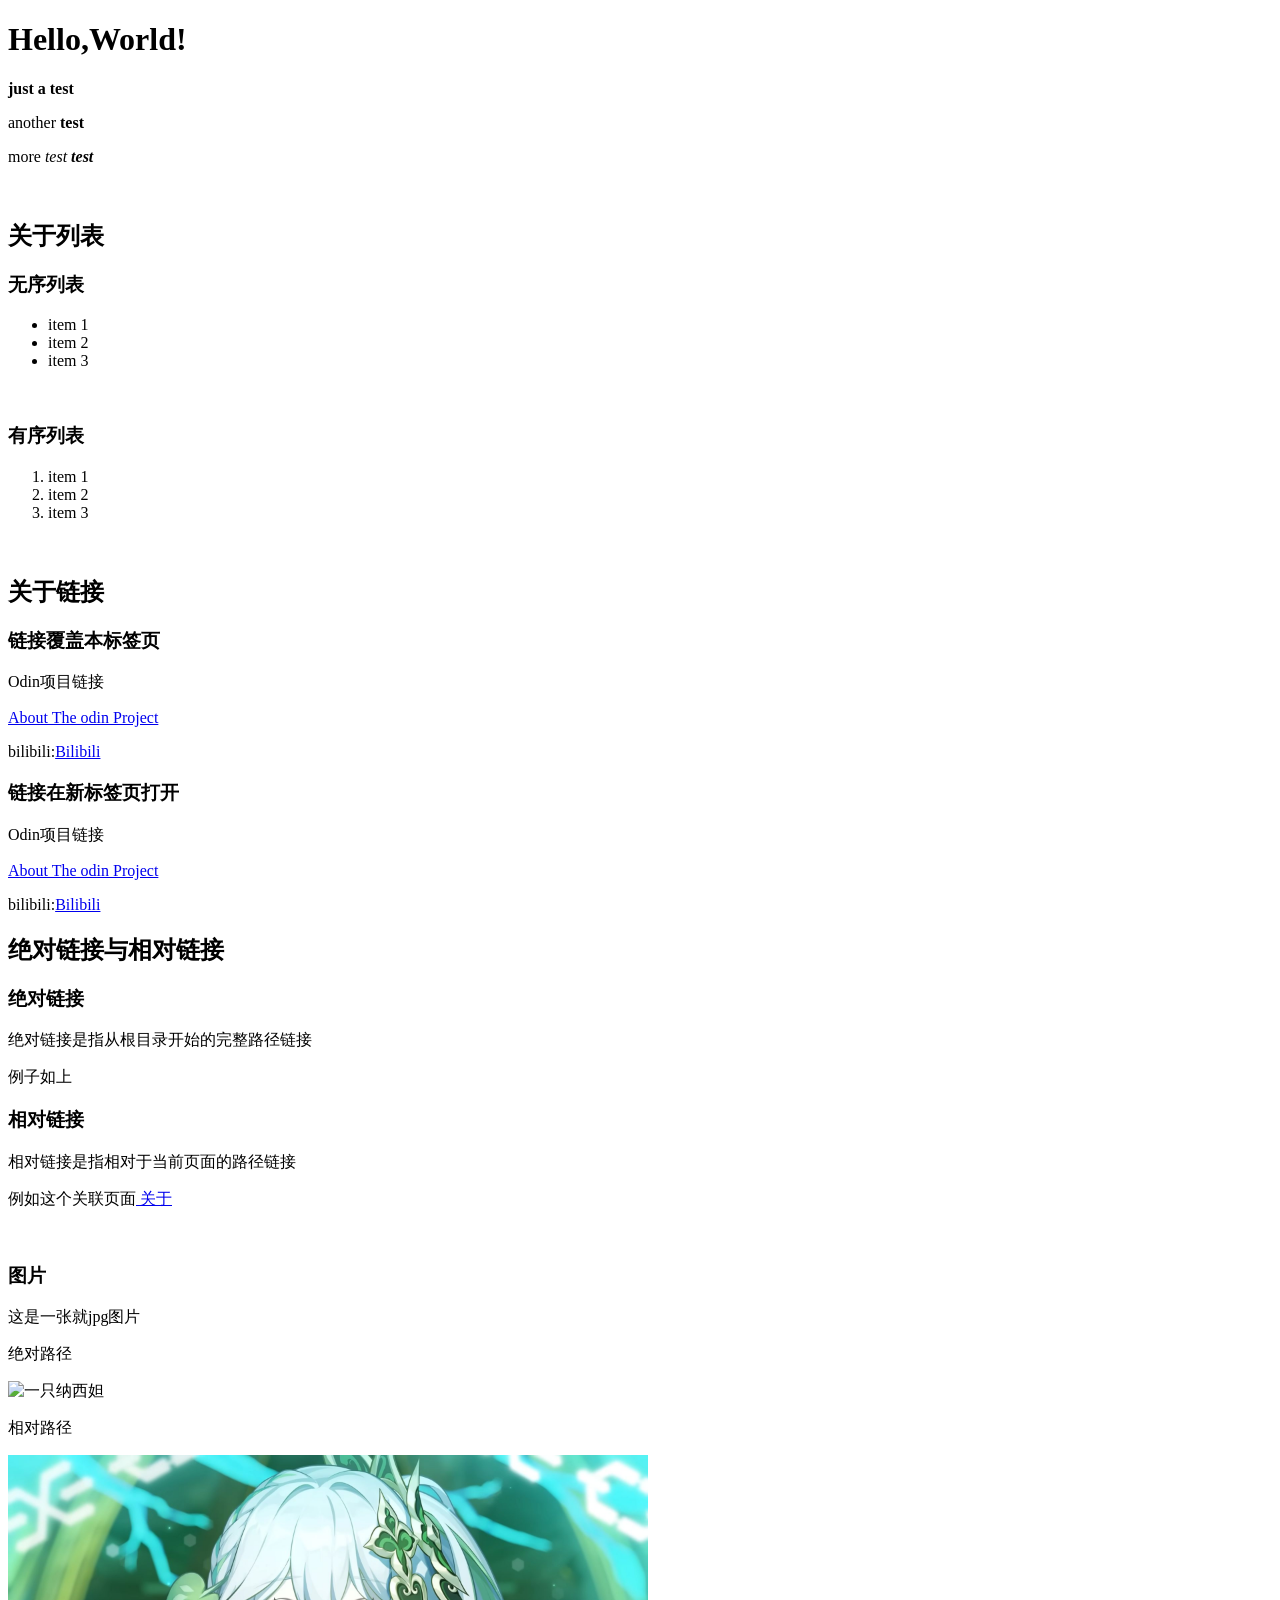
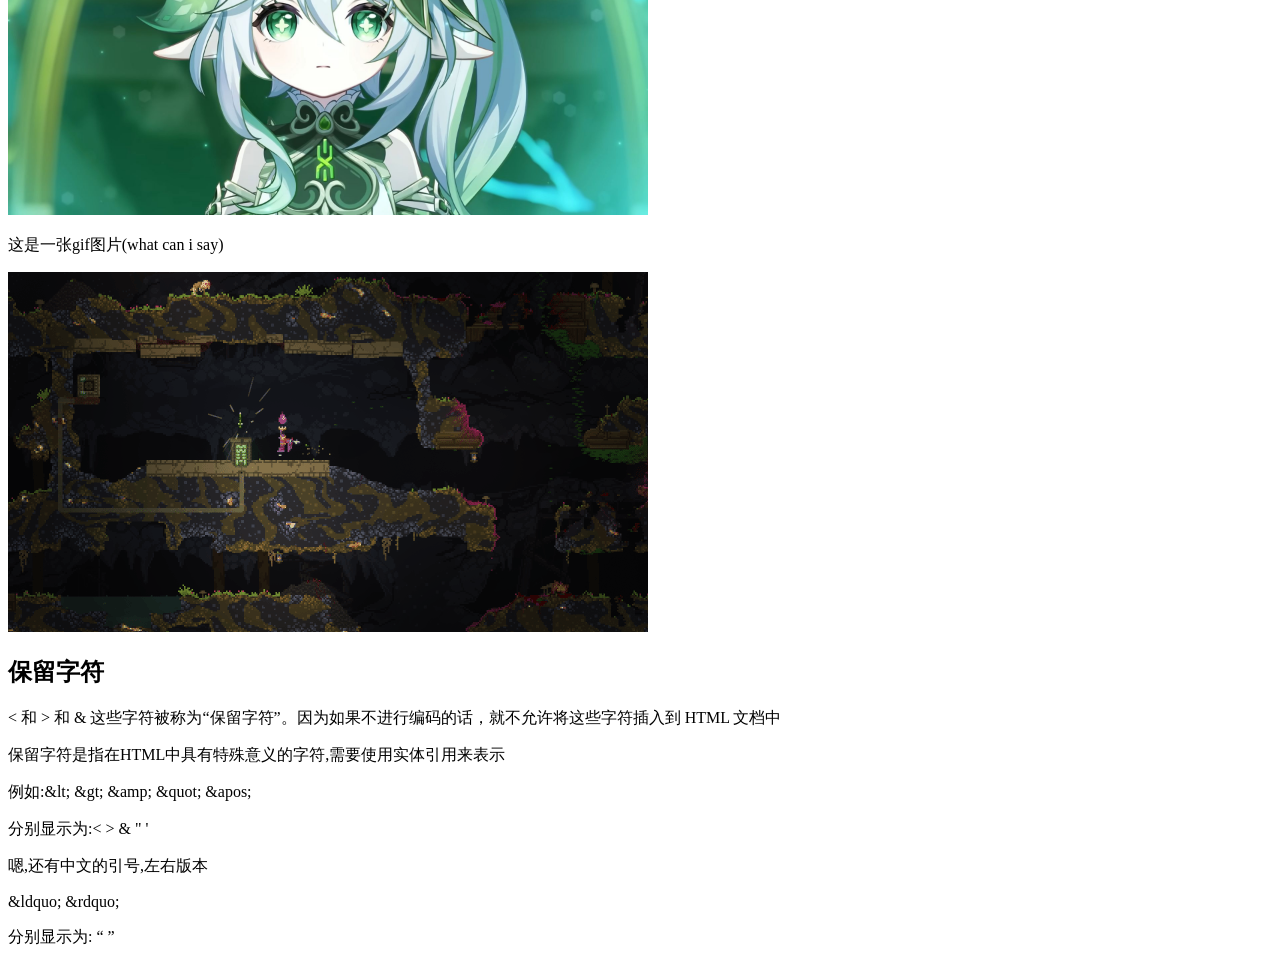
==== html/index.html @ 0c05553e "Add my HTML study project" ====
<!DOCTYPE html>
<html lang="en">
    <head>
        <meta charset="utf-8">
        <title>My First Webpage</title>
    </head>
    
<!--- I am a comment  -->
<!-- comment(ctrl + /) -->

    <body>
        <h1>Hello,World!</h1>
        <strong>just a test</strong>
        <p>another <strong>test</strong></p>
        <p>more <em>test</em> <strong><em>test</em></strong></p>
        <br>

        <h2>关于列表</h2>
            <h3>无序列表</h3>
            <ul>
                <li>item 1</li>
                <li>item 2</li>
                <li>item 3</li>
            </ul>
            <br>
            <h3>有序列表</h3>
            <ol>
                <li>item 1</li>
                <li>item 2</li>
                <li>item 3</li>
            </ol>
        <br>

        <h2>关于链接</h2>
            <h3>链接<strong>覆盖</strong>本标签页</h3>
            <p>Odin项目链接</p>
            <a href="https://www.theodinproject.com/about">About The odin Project</a>
            <p>bilibili:<a href="https://www.bilibili.com">Bilibili</a></p>
            
            <h3>链接在<strong>新标签页打开</strong></h3>
            <p>Odin项目链接</p>
            <a href="https://www.theodinproject.com/about" target="_blank" rel="noreferrer noopener">About The odin Project</a>
            <p>bilibili:<a href="https://www.bilibili.com" target="_blank" rel="noreferrer noopener">Bilibili</a></p>
            
        <h2>绝对链接与相对链接</h2>
            <h3>绝对链接</h3>
            <p>绝对链接是指从根目录开始的完整路径链接</p>
            <p>例子如上</p>

            <h3>相对链接</h3>
            <p>相对链接是指相对于当前页面的路径链接</p>
            <p>例如这个关联页面<a href="./pages/about.html" target="_blank"> 关于</a></p>
        <br>

        <h3>图片</h3>
            <p>这是一张就jpg图片</p>
            <p>绝对路径</p>
            <img src="https://gamingbolt.com/wp-content/uploads/2022/10/Genshin-Impact-Nahida.jpg" alt="一只纳西妲" height="360" width="640">
            <p>相对路径</p>
            <img src="./src/picture/Genshin-Impact-Nahida.jpg" alt="一只纳西妲" height="360" width="640"> 
            <br>
            <p>这是一张gif图片(what can i say)</p>
            <img src="./src/picture/noita-20250831-152251-497601187-00014072.gif" alt="noita,what can i say" height="360" width="640">
            <br>

        <h2>保留字符</h2>
            <p>< 和 > 和 & 这些字符被称为“保留字符”。因为如果不进行编码的话，就不允许将这些字符插入到 HTML 文档中</p>
            <p>保留字符是指在HTML中具有特殊意义的字符,需要使用实体引用来表示</p>
            <!-- <p>例如：&lt; &gt; &amp; &quot; &apos;</p> -->
            <p>例如:&amp;lt; &amp;gt; &amp;amp; &amp;quot; &amp;apos;</p>
            <p>分别显示为:<  >  &  "  '</p>
            <p>嗯,还有中文的引号,左右版本</p>
            <p>&amp;ldquo; &amp;rdquo;</p>
            <p>分别显示为: “  ”</p>

        </body>
</html>
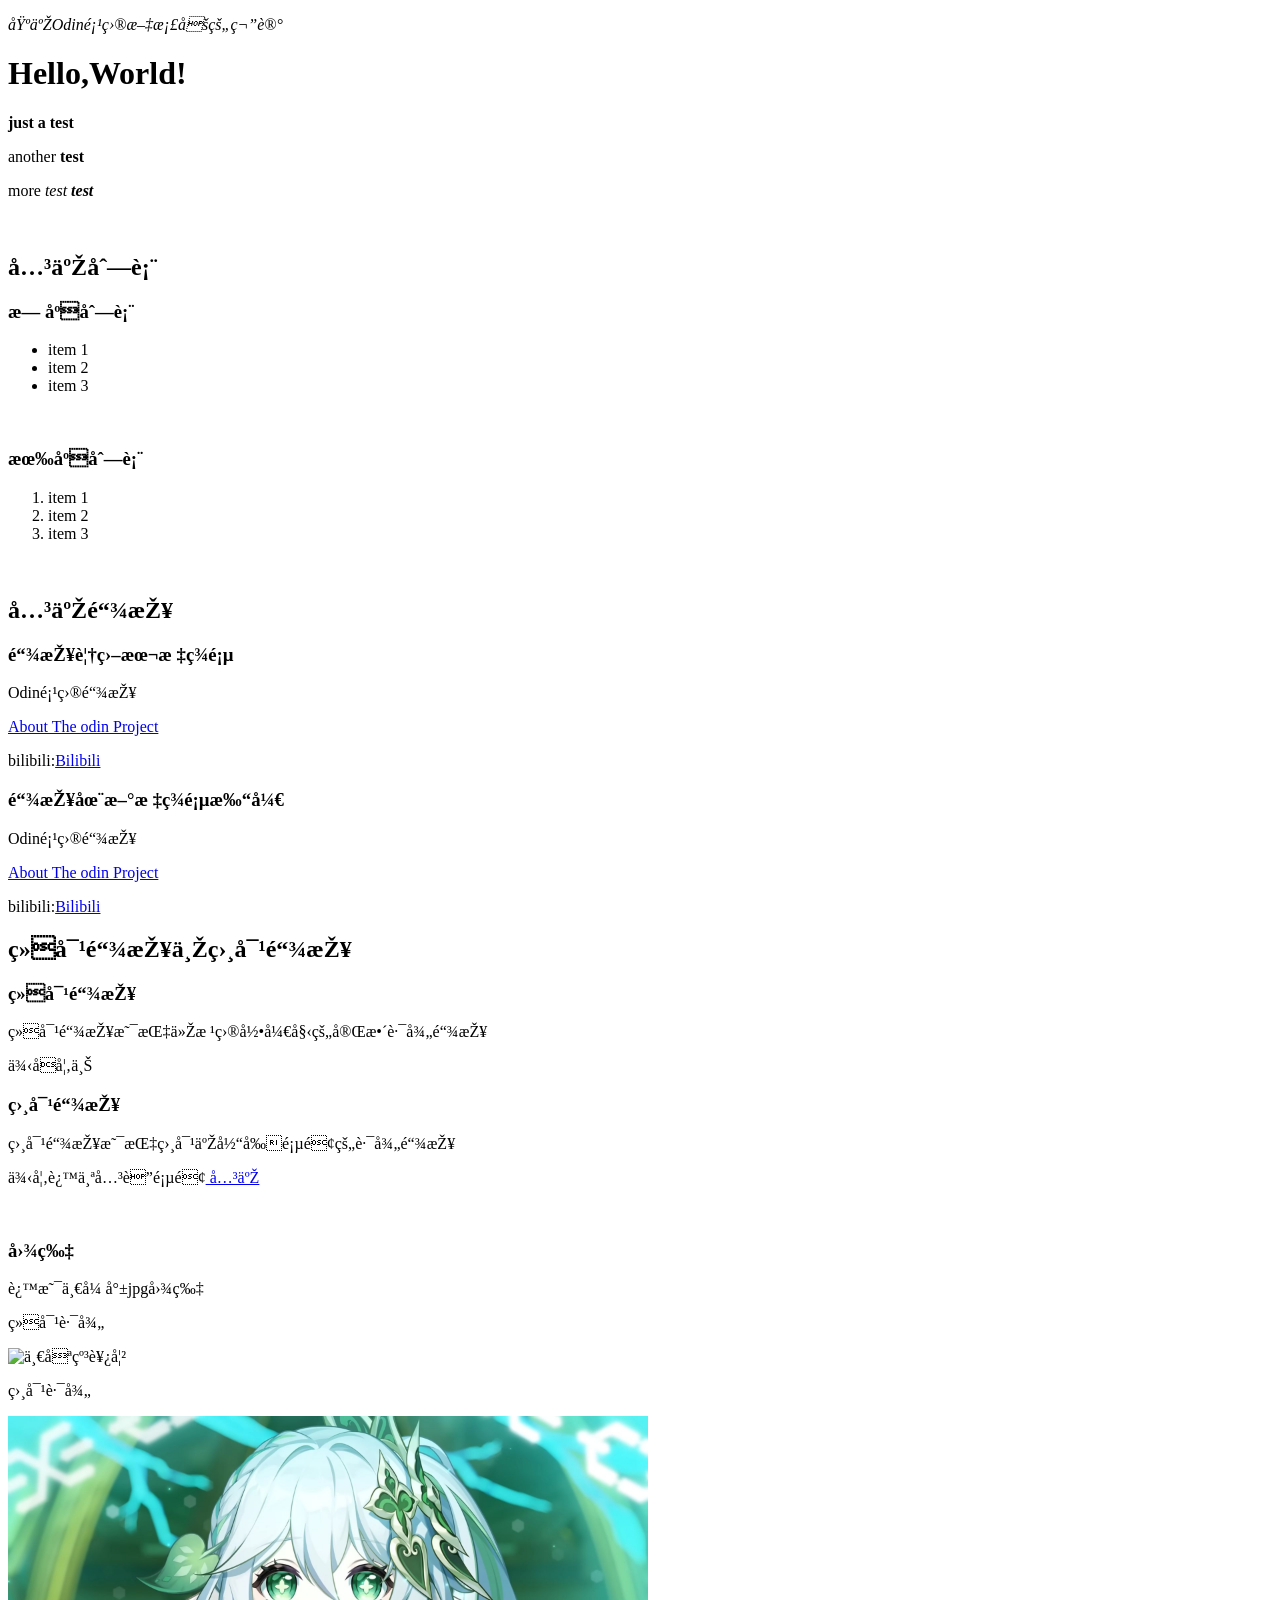
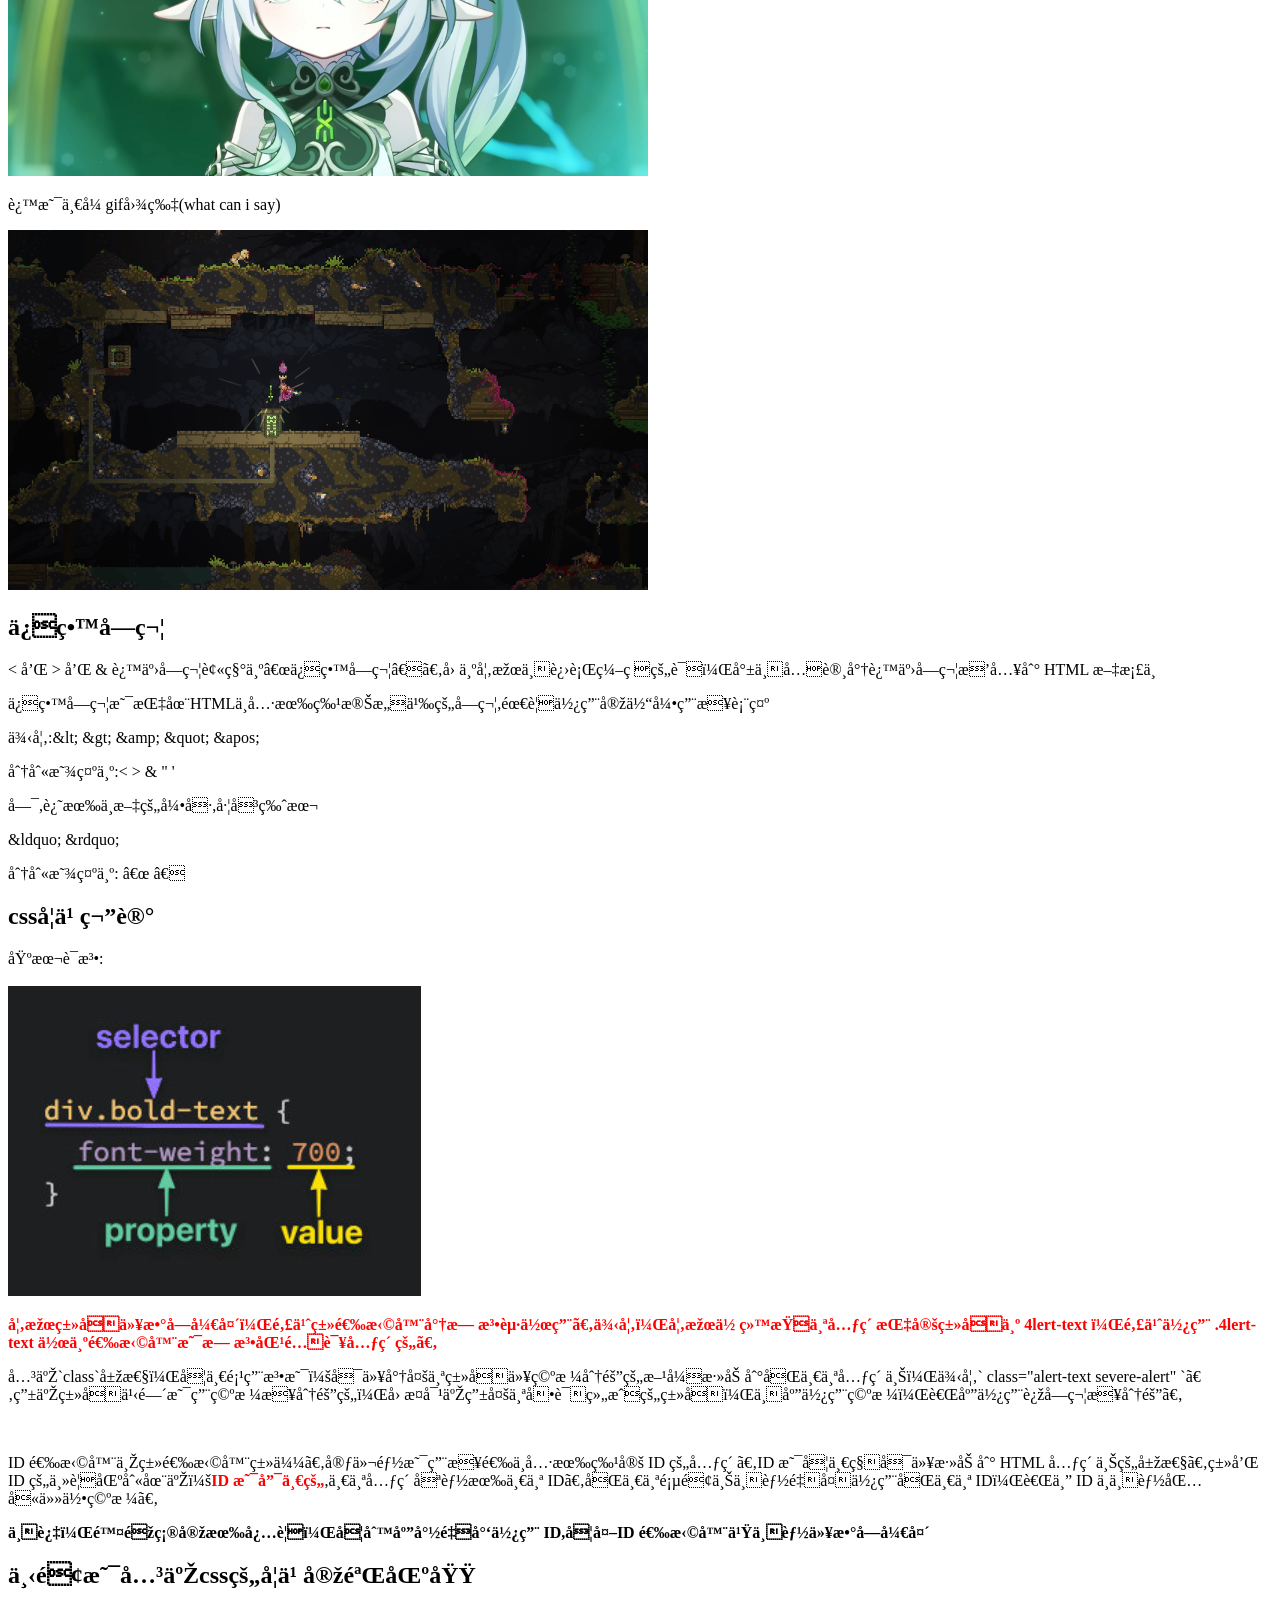
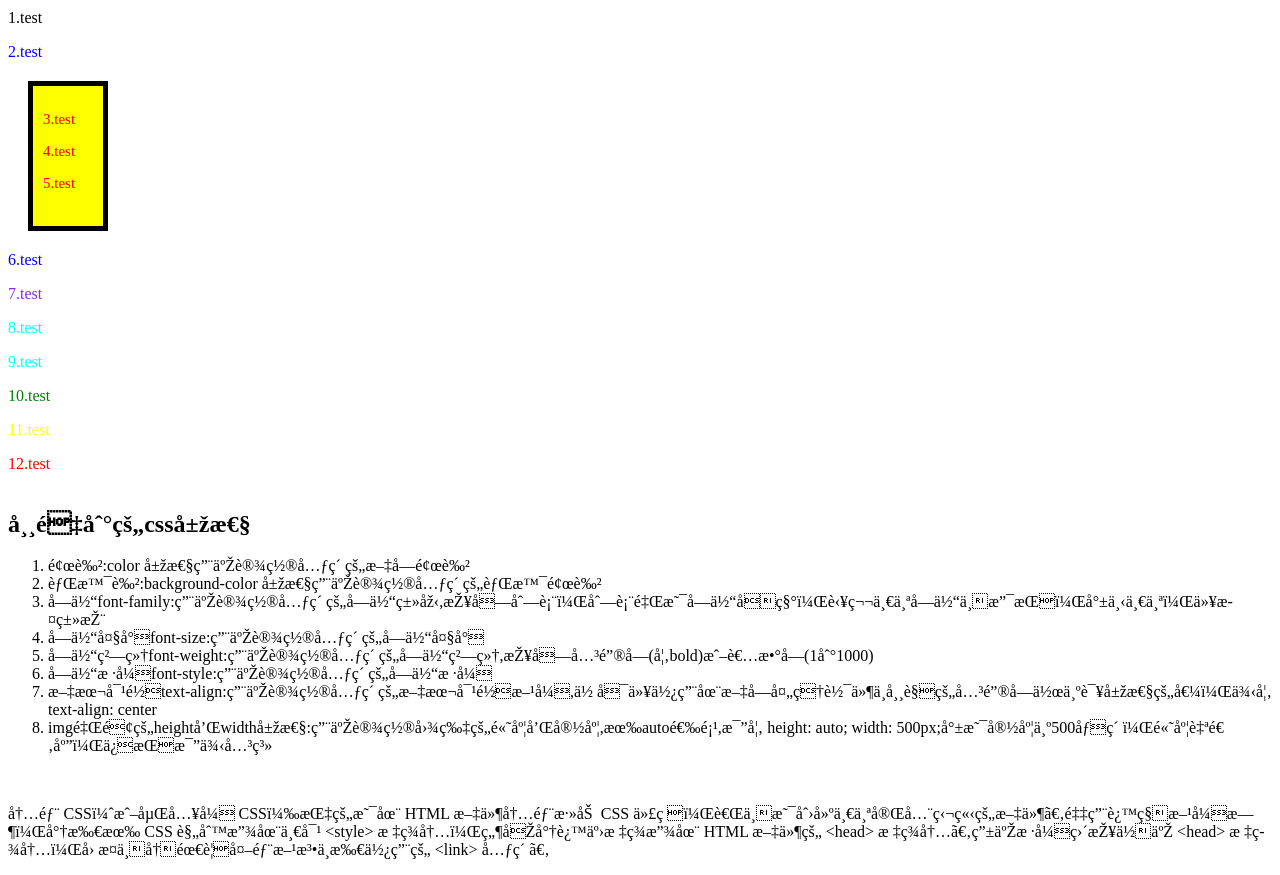
==== commit 5caaa9da: "又往前学了点" ====
--- a/html/index.html
+++ b/html/index.html
@@ -1,6 +1,7 @@
 <!DOCTYPE html>
 <html lang="en">
     <head>
+        <link rel="stylesheet" href="./css/index_style.css"
         <meta charset="utf-8">
         <title>My First Webpage</title>
     </head>
@@ -9,6 +10,8 @@
 <!-- comment(ctrl + /) -->
 
     <body>
+        <p><em>基于Odin项目文档做的笔记</em></p>
+        
         <h1>Hello,World!</h1>
         <strong>just a test</strong>
         <p>another <strong>test</strong></p>
@@ -57,10 +60,10 @@
             <p>绝对路径</p>
             <img src="https://gamingbolt.com/wp-content/uploads/2022/10/Genshin-Impact-Nahida.jpg" alt="一只纳西妲" height="360" width="640">
             <p>相对路径</p>
-            <img src="./src/picture/Genshin-Impact-Nahida.jpg" alt="一只纳西妲" height="360" width="640"> 
+            <img src="./src/image/Genshin-Impact-Nahida.jpg" alt="一只纳西妲" height="360" width="640"> 
             <br>
             <p>这是一张gif图片(what can i say)</p>
-            <img src="./src/picture/noita-20250831-152251-497601187-00014072.gif" alt="noita,what can i say" height="360" width="640">
+            <img src="./src/image/noita-20250831-152251-497601187-00014072.gif" alt="noita,what can i say" height="360" width="640">
             <br>
 
         <h2>保留字符</h2>
@@ -73,5 +76,51 @@
             <p>&amp;ldquo; &amp;rdquo;</p>
             <p>分别显示为: “  ”</p>
 
+        <h2>css学习笔记</h2>
+            <p>基本语法:</p>   
+            <img src="./src/image/QQ20260731-002029.png" alt="odin那偷来的截图">
+            <p class="emphasis"><strong>如果类名以数字开头，那么类选择器将无法起作用。例如，如果你给某个元素指定类名为 4lert-text ，那么使用 .4lert-text 作为选择器是无法匹配该元素的。</strong></p>
+            <p>关于`class`属性，另一项用法是：可以将多个类名以空格分隔的方式添加到同一个元素上，例如` class="alert-text severe-alert" `。由于类名之间是用空格来分隔的，因此对于由多个单词组成的类名，不应使用空格，而应使用连字符来分隔。</p>
+            <br>
+            <p>ID 选择器与类选择器类似。它们都是用来选中具有特定 ID 的元素。ID 是另一种可以添加到 HTML 元素上的属性。类和 ID 的主要区别在于：<strong class="emphasis">ID 是唯一的</strong>,一个元素只能有一个 ID。同一个页面上不能重复使用同一个 ID，而且 ID 中不能包含任何空格。</p>
+            <strong>不过，除非确实有必要，否则应尽量少使用 ID,另外ID 选择器也不能以数字开头</strong>
+
+        <h2>下面是关于css的学习实验区域</h2>
+
+            <p>1.test</p>
+            <p class="test26">2.test</p>
+            <div class="div_test345">
+                <p>3.test</p>
+                <p>4.test</p>
+                <p>5.test</p>
+            </div>
+            <p class="test26">6.test</p>
+            <p id="test7">7.test</p>
+            <p class="test8">8.test</p>
+            <p class="test9">9.test</p>
+            <p class="test10 class_test10">10.test</p>
+            <p class="test11" id="id_test11">11.test</p>
+            <div class="ancestor">
+                <div class="content">
+                    <div class="content">12.test</div>
+                </div>
+            </div>
+        <br>
+        <h2>常遇到的css属性</h2>
+            <ol>
+                <li>颜色:color 属性用于设置元素的文字颜色</li>
+                <li>背景色:background-color 属性用于设置元素的背景颜色</li>
+                <li>字体font-family:用于设置元素的字体类型,接受列表，列表里是字体名称，若第一个字体不支持，就下一个，以此类推</li>
+                <li>字体大小font-size:用于设置元素的字体大小</li>
+                <li>字体粗细font-weight:用于设置元素的字体粗细,接受关键字(如bold)或者数字(1到1000)</li>
+                <li>字体样式font-style:用于设置元素的字体样式</li>
+                <li>文本对齐text-align:用于设置元素的文本对齐方式,你可以使用在文字处理软件中常见的关键字作为该属性的值，例如 text-align: center</li>
+                <li>img里面的height和width属性:用于设置图片的高度和宽度,有auto选项,比如 height: auto; width: 500px;就是宽度为500像素，高度自适应，保持比例关系</li>
+            </ol>
+        <br>
+
+        <p>内部 CSS（或嵌入式 CSS）指的是在 HTML 文件内部添加 CSS 代码，而不是创建一个完全独立的文件。采用这种方式时，将所有 CSS 规则放在一对 &lt;style&gt; 标签内，然后将这些标签放在 HTML 文件的 &lt;head&gt; 标签内。由于样式直接位于 &lt;head&gt; 标签内，因此不再需要外部方法中所使用的 &lt;link&gt; 元素。</p>
+            
+
         </body>
 </html>
--- a/html/css/index_style.css
+++ b/html/css/index_style.css
@@ -0,0 +1,66 @@
+.test26 {
+    color: red;
+}
+
+.test26 {
+    color: blue;
+}
+/* 说明css顺序执行并会进行覆盖，后面的样式会覆盖前面的样式。 */
+.emphasis{
+    color: red;
+}
+/* 如果类名以数字开头，那么类选择器将无法起作用。例如，如果你给某个元素指定类名为 4lert-text ，那么使用 .4lert-text 作为选择器是无法匹配该元素的。 */
+
+.div_test345 {
+    color: red;
+    font-size: 15px;
+    background-color: yellow;
+    border: 5px solid black;
+    /* Border（边框） 是围绕在 CSS 
+     语法：border: 宽度 样式 颜色;
+
+     宽度 (border-width)：常用单位为像素，如 1px、3px。
+     样式 (border-style)：常见有实线 solid、虚点线 dotted、虚线 dashed、双线 double。
+     颜色 (border-color)：支持颜色关键词、HEX（如 #ffffff）或 RGB 值。*/
+    
+     padding: 10px;
+    /* Padding（内边距） 是指 CSS 中元素内容（Content）与边框（Border）之间的空白区域。
+    四个值：padding: 10px 20px 30px 40px;（顺时针：上 右 下 左）
+    三个值：padding: 10px 20px 30px;（上 | 左右 | 下）
+    两个值：padding: 10px 20px;（上下 | 左右）
+    一个值：padding: 10px;（四边相同）
+    也可以单独设置某一个方向：
+    csspadding-top: 10px;  上内边距 
+    padding-right: 20px;   右内边距 
+    padding-bottom: 30px;  下内边距 
+    padding-left: 40px;    左内边距 */ 
+
+    margin: 20px;
+    /* 外边距 (Margin)：控制网页元素外部四周的空白间距，用来隔开不同的排版区块。
+    四边属性：包含上（top）、右（right）、下（bottom）、左（left）四个方向。 */
+    
+    width: 50px;
+    height: 120px;}
+
+    #test7 {
+        color:blueviolet;
+    }
+    /* id属性前面用#号 */
+
+    .test8,.test9{
+        color:aqua;
+    }/* 逗号分隔的选择器，表示同时选择多个元素。 */
+
+    .test10.class_test10{
+        color: green;
+    }/* 没有空格与逗号，链式选择器，表示同时满足两个条件的元素。 */
+
+    .test11#id_test11{
+        color: yellow;
+    }/* 也是链式选择器,但是id对应是#号 */
+
+    .ancestor .content{
+        color: red;
+    }/* 空格分隔的选择器，表示后代选择器，选择所有祖先元素下的后代元素。 
+    就是只有当 content 元素嵌套在 ancestor 元素内部时， content 才会被选中，而与嵌套的深度无关。
+    对应的html里是那两个嵌套的content元素都被选中*/
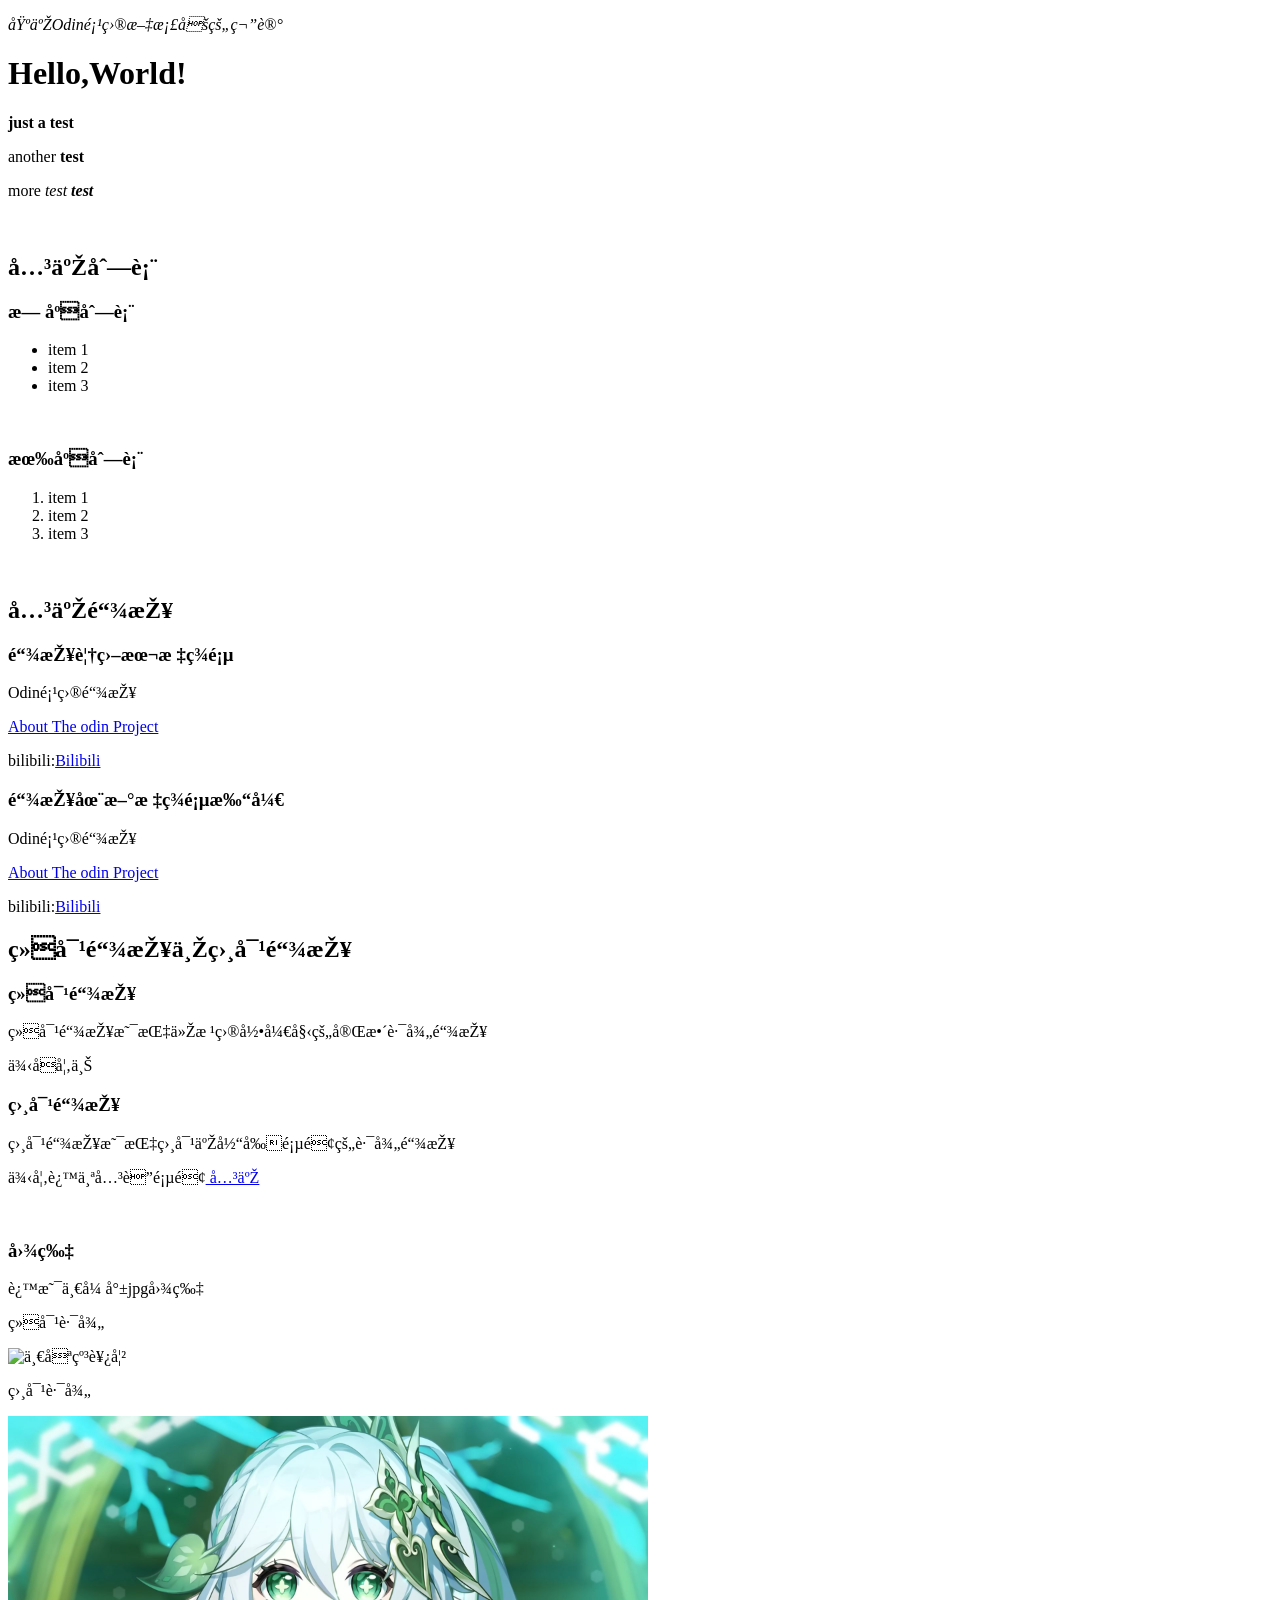
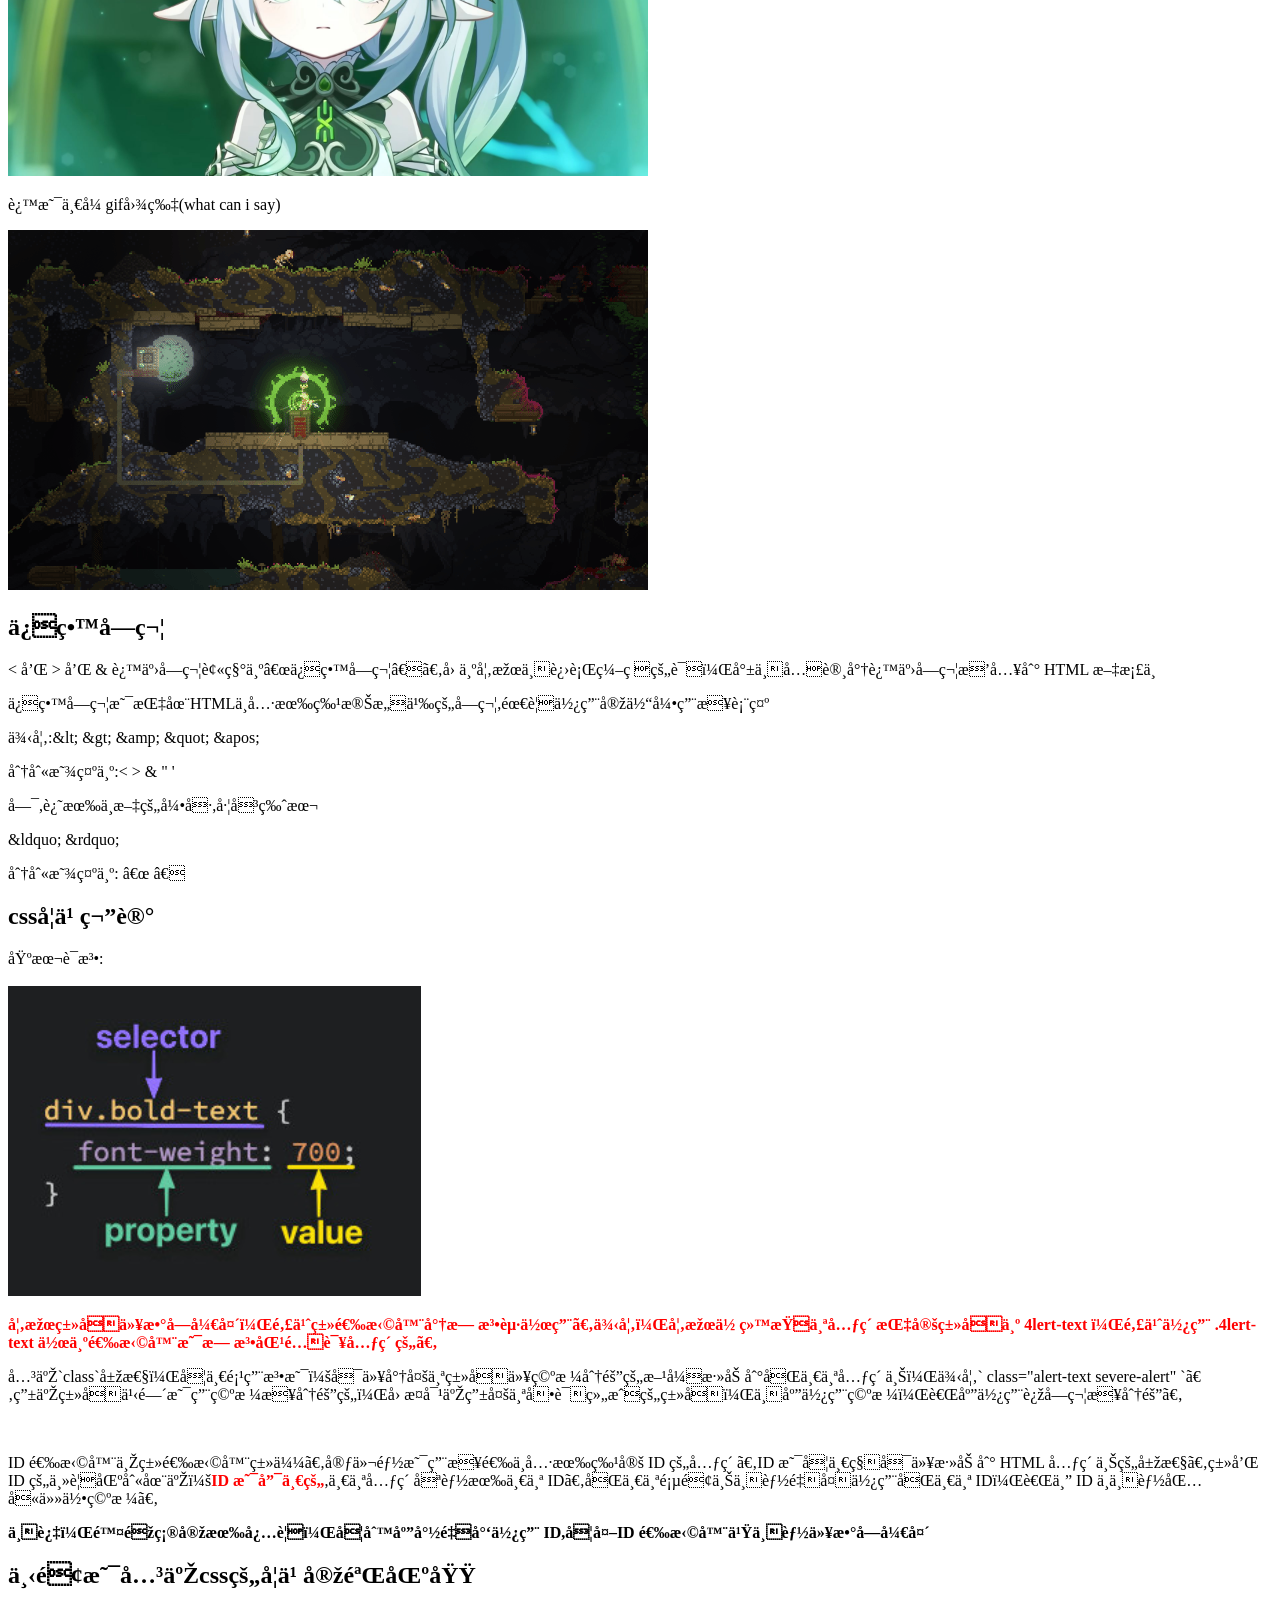
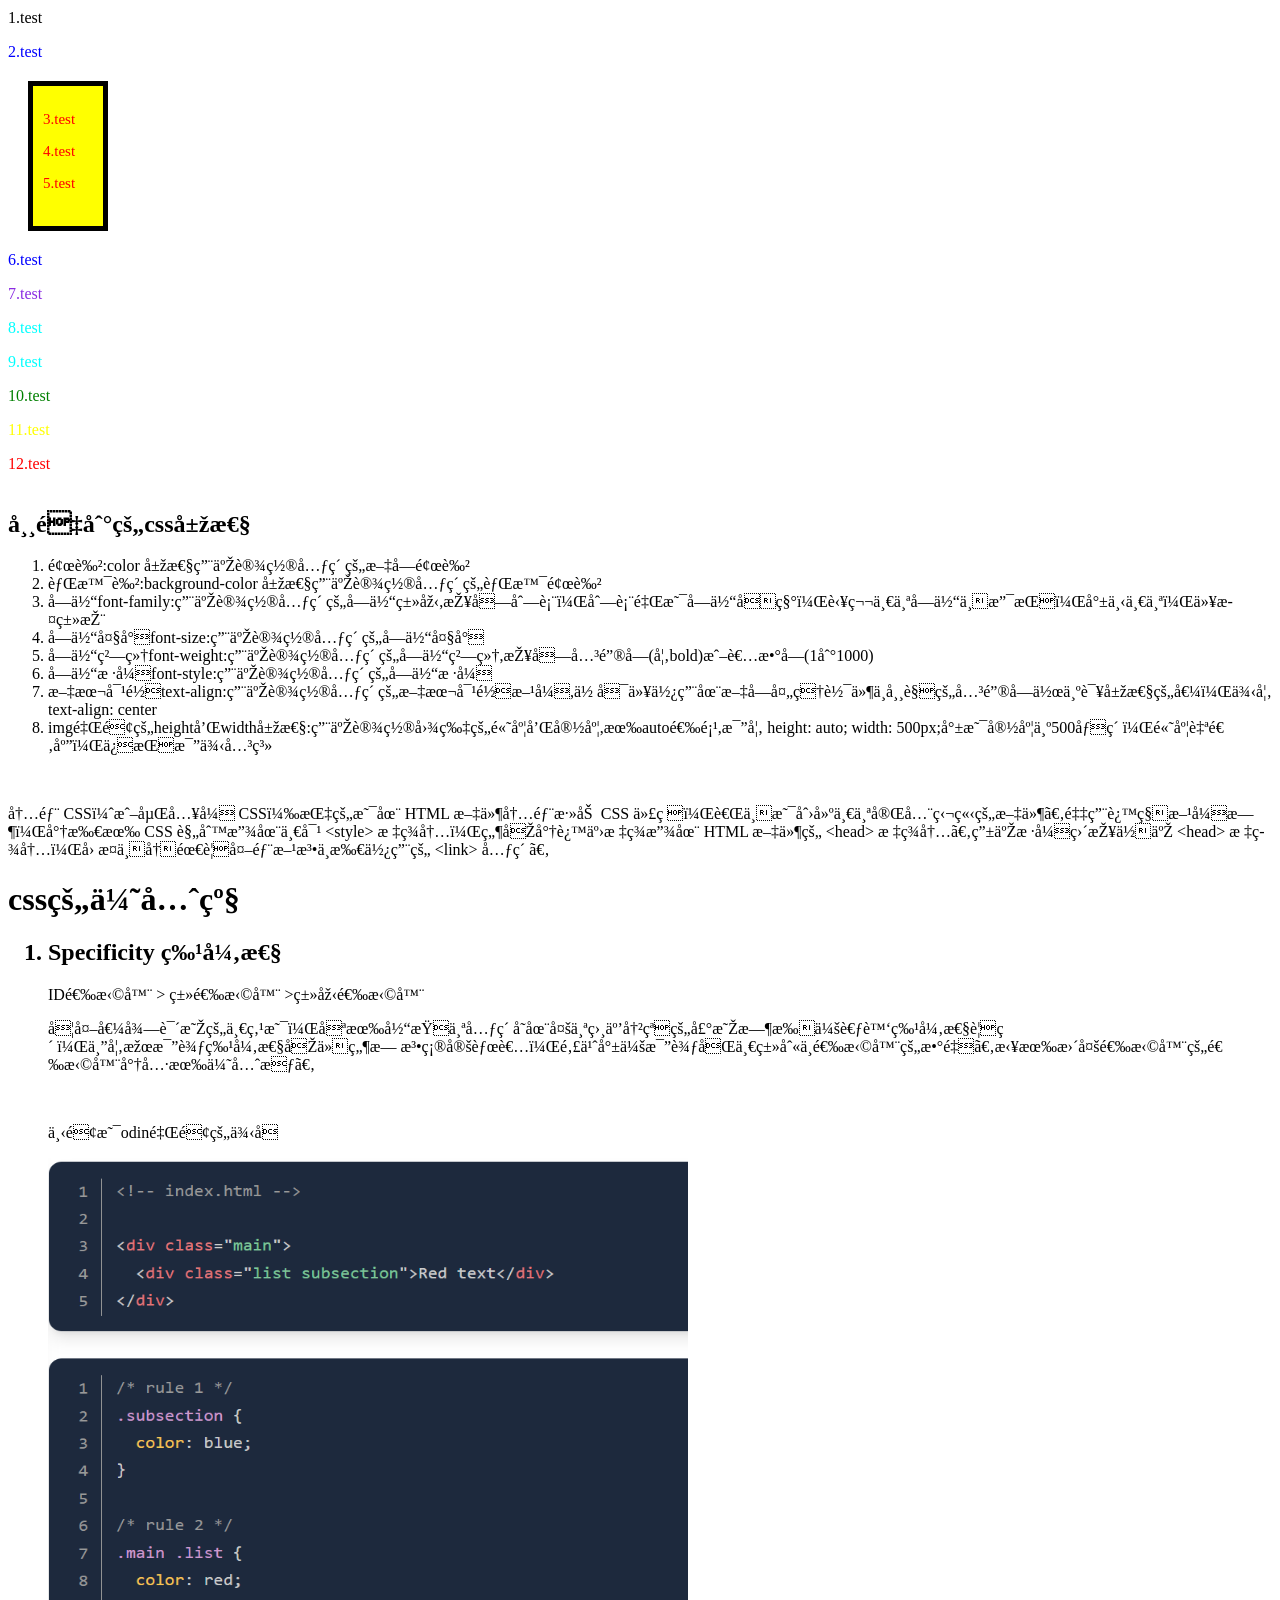
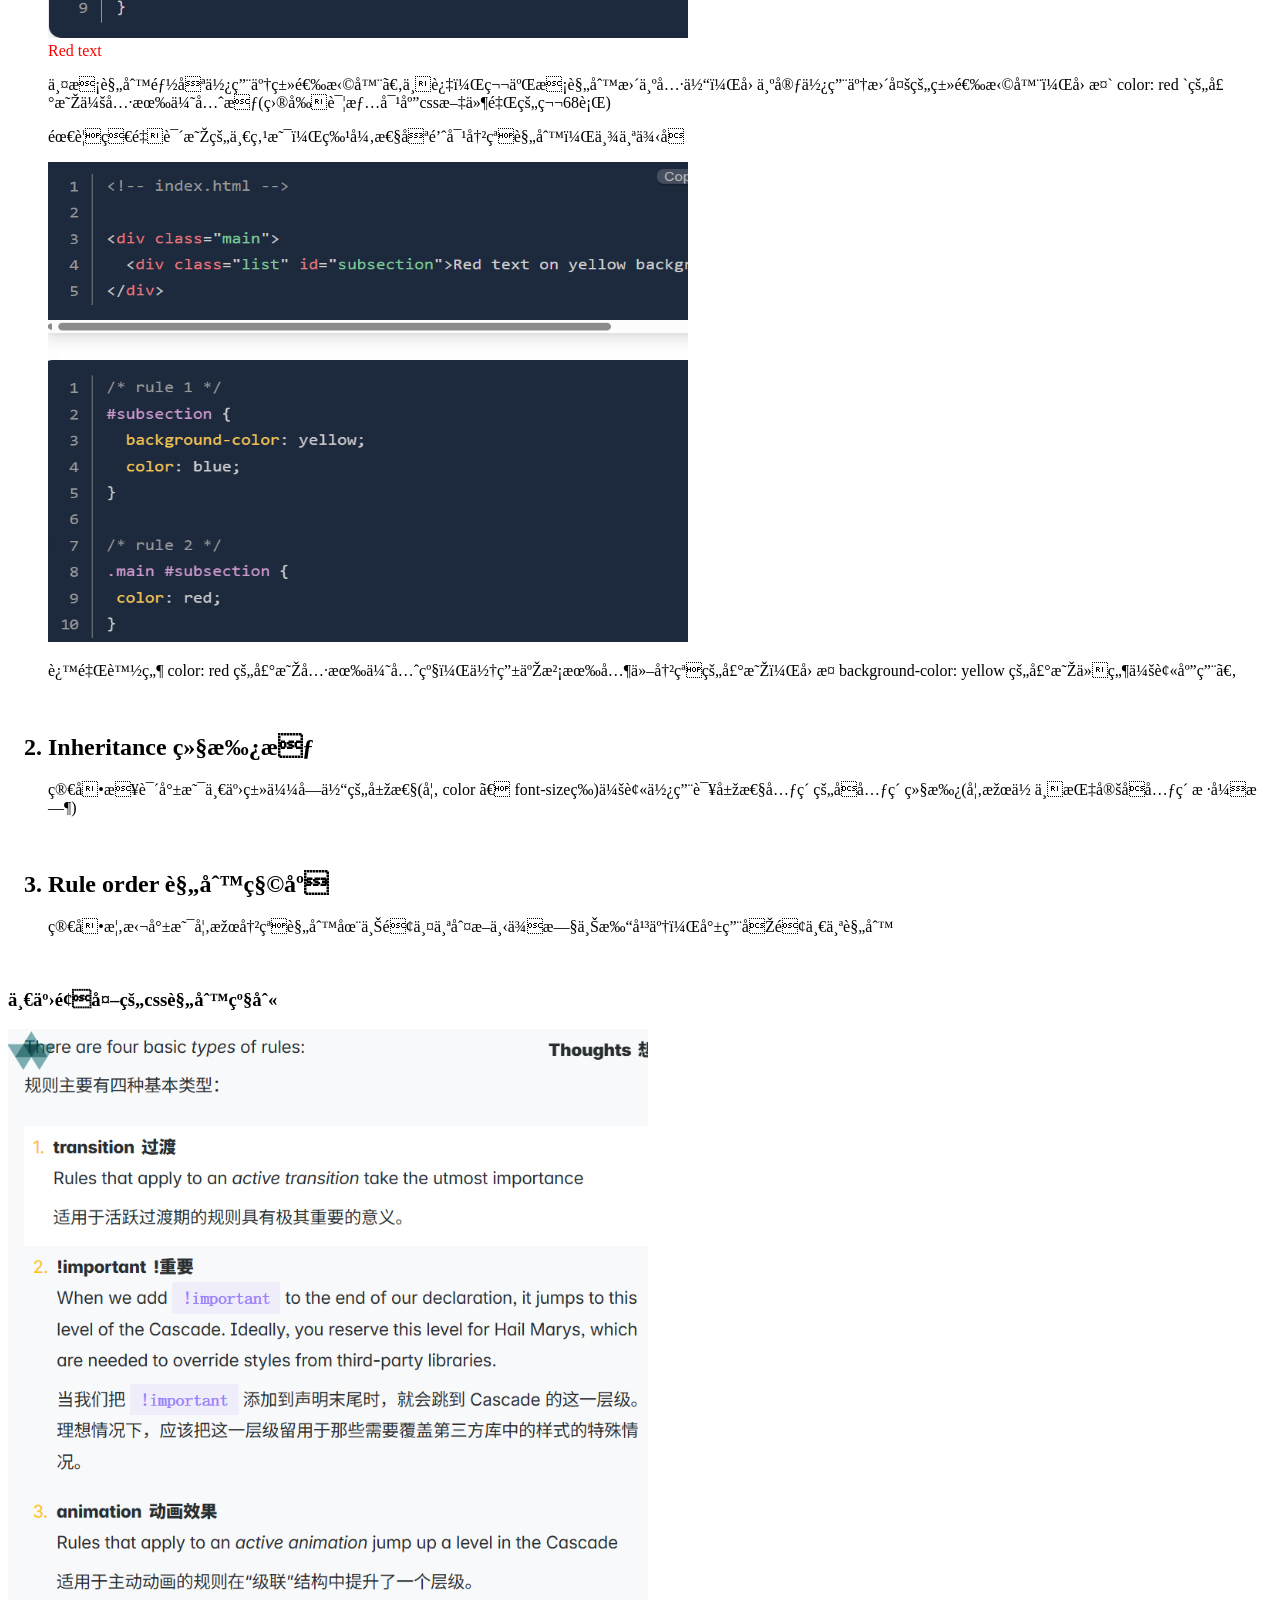
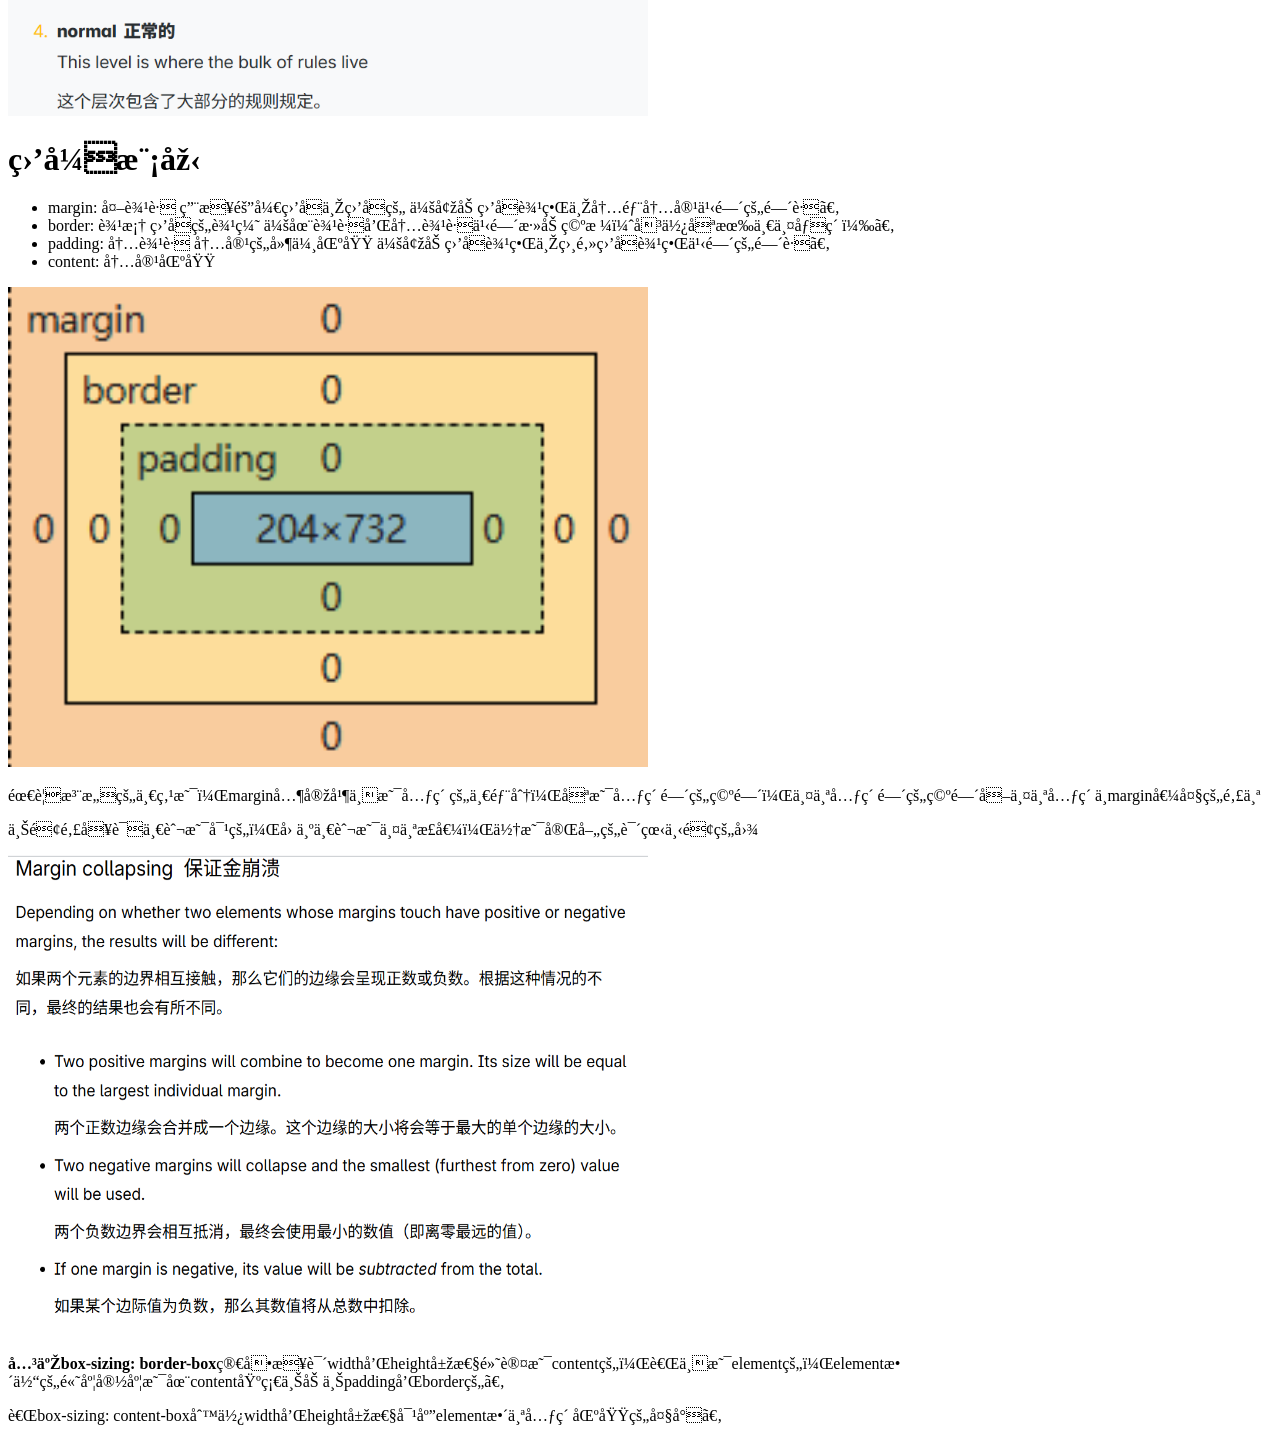
==== commit 6506e628: "继续学习css基础知识，了解了关于css冲突规则的优先级以及盒式模型" ====
--- a/html/index.html
+++ b/html/index.html
@@ -121,6 +121,50 @@
 
         <p>内部 CSS（或嵌入式 CSS）指的是在 HTML 文件内部添加 CSS 代码，而不是创建一个完全独立的文件。采用这种方式时，将所有 CSS 规则放在一对 &lt;style&gt; 标签内，然后将这些标签放在 HTML 文件的 &lt;head&gt; 标签内。由于样式直接位于 &lt;head&gt; 标签内，因此不再需要外部方法中所使用的 &lt;link&gt; 元素。</p>
             
+        <h1>css的优先级</h1>
+        <ol>
+            <h2><li>Specificity 特异性</li></h2>
+            <p>ID选择器 &gt; 类选择器 &gt;类型选择器</p>
+            <p>另外值得说明的一点是，只有当某个元素存在多个相互冲突的声明时才会考虑特异性要素，且如果比较特异性后仍然无法确定胜者，那么就会比较同一类别中选择器的数量。拥有更多选择器的选择器将具有优先权。</p>
+            <br>
+            <p>下面是odin里面的例子</p>
+            <img src="./src/image/QQ20260906-023037.png" alt="odin的例子图" width="640" height="480">
+            <div class="main">
+                <div class="list subsection">Red text</div>
+            </div>
+            <p>两条规则都只使用了类选择器。不过，第二条规则更为具体，因为它使用了更多的类选择器，因此` color: red `的声明会具有优先权(目前详情对应css文件里的第68行)</p>
+            <p>需要着重说明的一点是，特异性只针对冲突规则，举个例子</p>
+            <img src="./src/image/QQ20260906-023100.png" alt="odin的另一张例子图" width="640" height="480">
+            <p>这里虽然 color: red 的声明具有优先级，但由于没有其他冲突的声明，因此 background-color: yellow 的声明仍然会被应用。</p>
+        
+        <br>
+            <h2><li>Inheritance  继承权</li></h2>
+            <p>简单来说就是一些类似字体的属性(如 color 、 font-size等)会被使用该属性元素的子元素继承(如果你不指定子元素样式时)</p>
+        
+        <br>
+            <h2><li>Rule order  规则秩序</li></h2>
+            <p>简单概括就是如果冲突规则在上面两个判断下依旧上打平了，就用后面一个规则</p>
 
+        </ol>
+        <br>
+
+        <h3>一些额外的css规则级别</h3>
+        <img src="./src/image/QQ20260906-024638.png" alt="一张图片" width="640" >
+
+        <br>
+        <h1>盒式模型</h1>
+        <ul>
+            <li>margin: 外边距 用来隔开盒子与盒子的 会增加盒子边界与内部内容之间的间距。</li>
+            <li>border: 边框 盒子的边缘 会在边距和内边距之间添加空格（即使只有一两像素）。</li>
+            <li>padding: 内边距 内容的延伸区域 会增加盒子边界与相邻盒子边界之间的间距。</li>
+            <li>content: 内容区域</li>
+        </ul>
+        <img src="./src/image/QQ20260906-041423.png" alt="盒式模型图" width="640" height="480">
+        <p>需要注意的一点是，margin其实并不是元素的一部分，只是元素间的空间，两个元素间的空间取两个元素中margin值大的那个</p>
+        <p>上面那句话一般是对的，因为一般是两个正值，但是完善的说看下面的图</p>
+        <img src="./src/image/QQ20260906-053037.png" alt="margin collapsing规则" width="640" height="480">
+        <br>
+        <p><strong>关于box-sizing: border-box</strong>简单来说width和height属性默认是content的，而不是element的，element整体的高度宽度是在content基础上加上padding和border的。</p>
+        <p>而box-sizing: content-box则使width和height属性对应element整个元素区域的大小。</p>
         </body>
 </html>
--- a/html/css/index_style.css
+++ b/html/css/index_style.css
@@ -63,4 +63,12 @@
         color: red;
     }/* 空格分隔的选择器，表示后代选择器，选择所有祖先元素下的后代元素。 
     就是只有当 content 元素嵌套在 ancestor 元素内部时， content 才会被选中，而与嵌套的深度无关。
-    对应的html里是那两个嵌套的content元素都被选中*/+    对应的html里是那两个嵌套的content元素都被选中*/
+
+    .subsection{
+        color:blue;
+    }
+
+    .main .list{
+        color:red;
+    }/*这里两条规则都只使用了类选择器。不过，第二条规则更为具体，因为它使用了更多的类选择器，因此` color: red `的声明会具有优先权*/
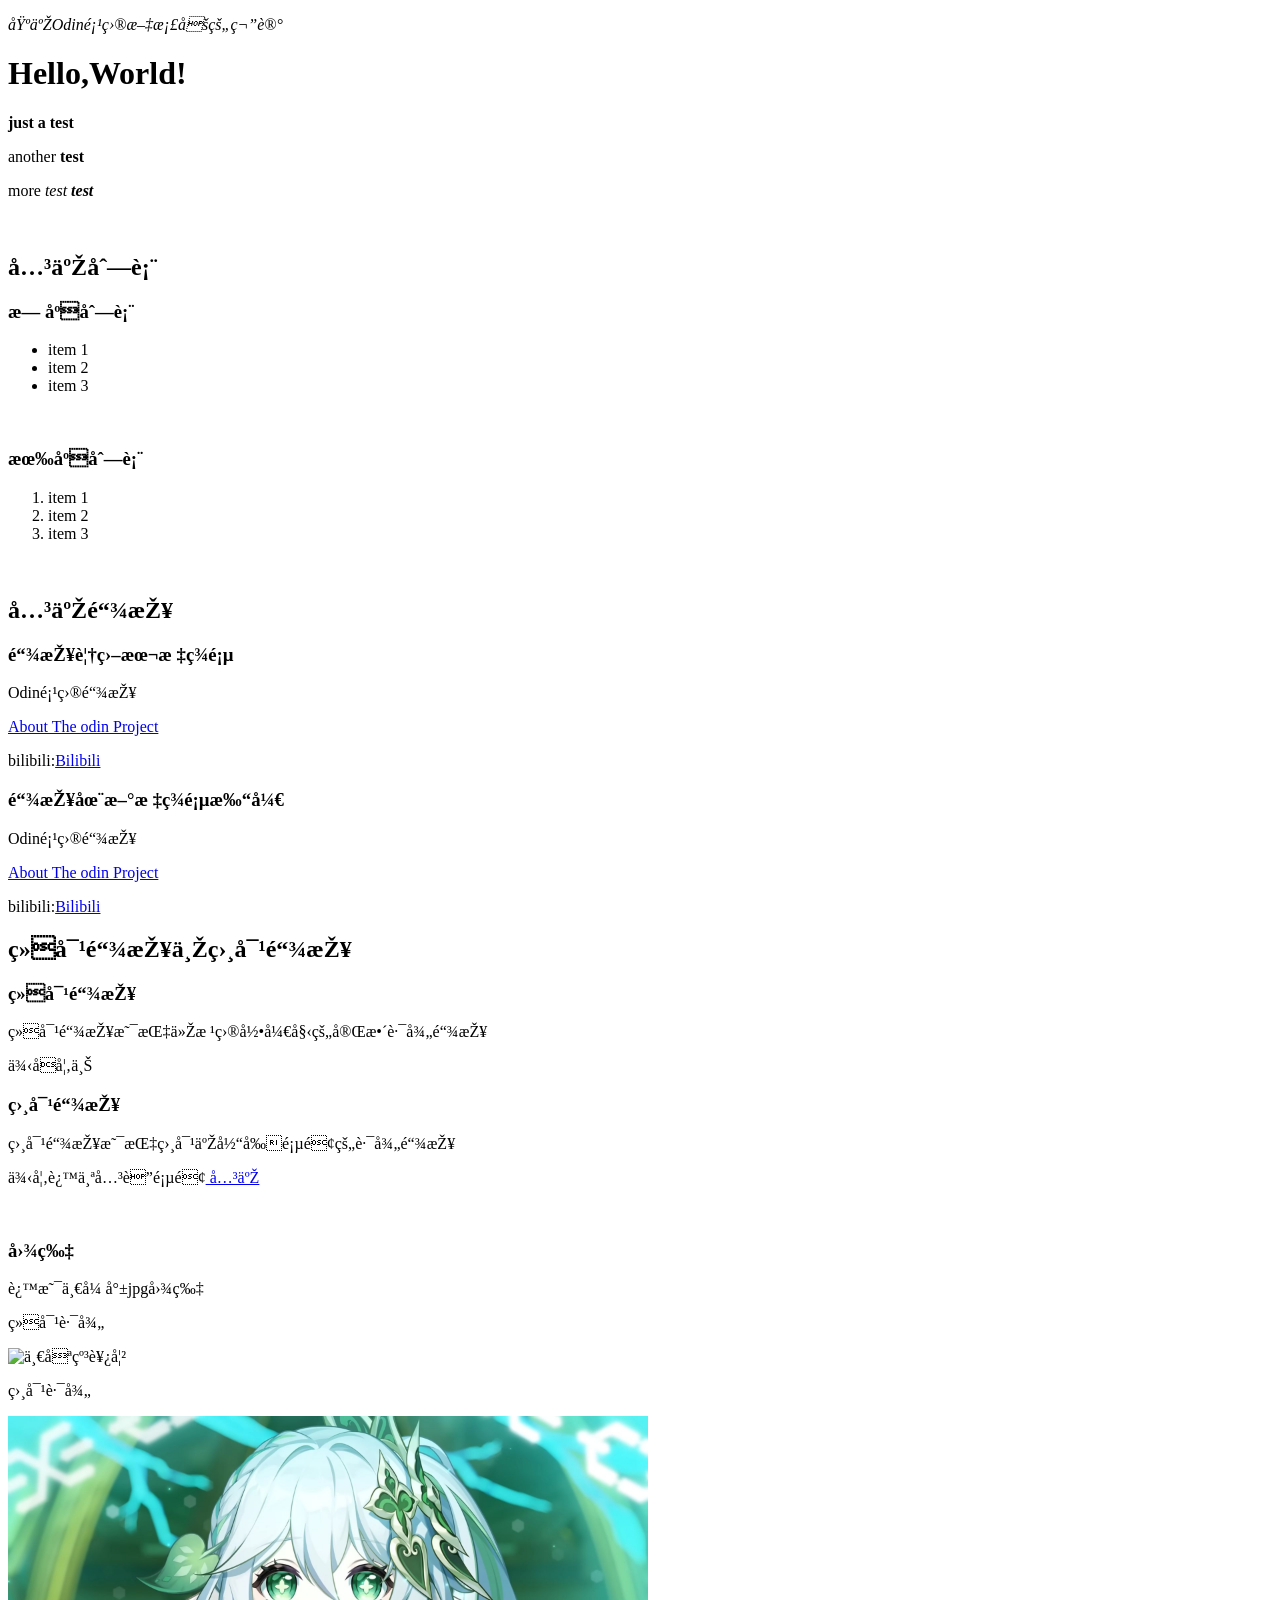
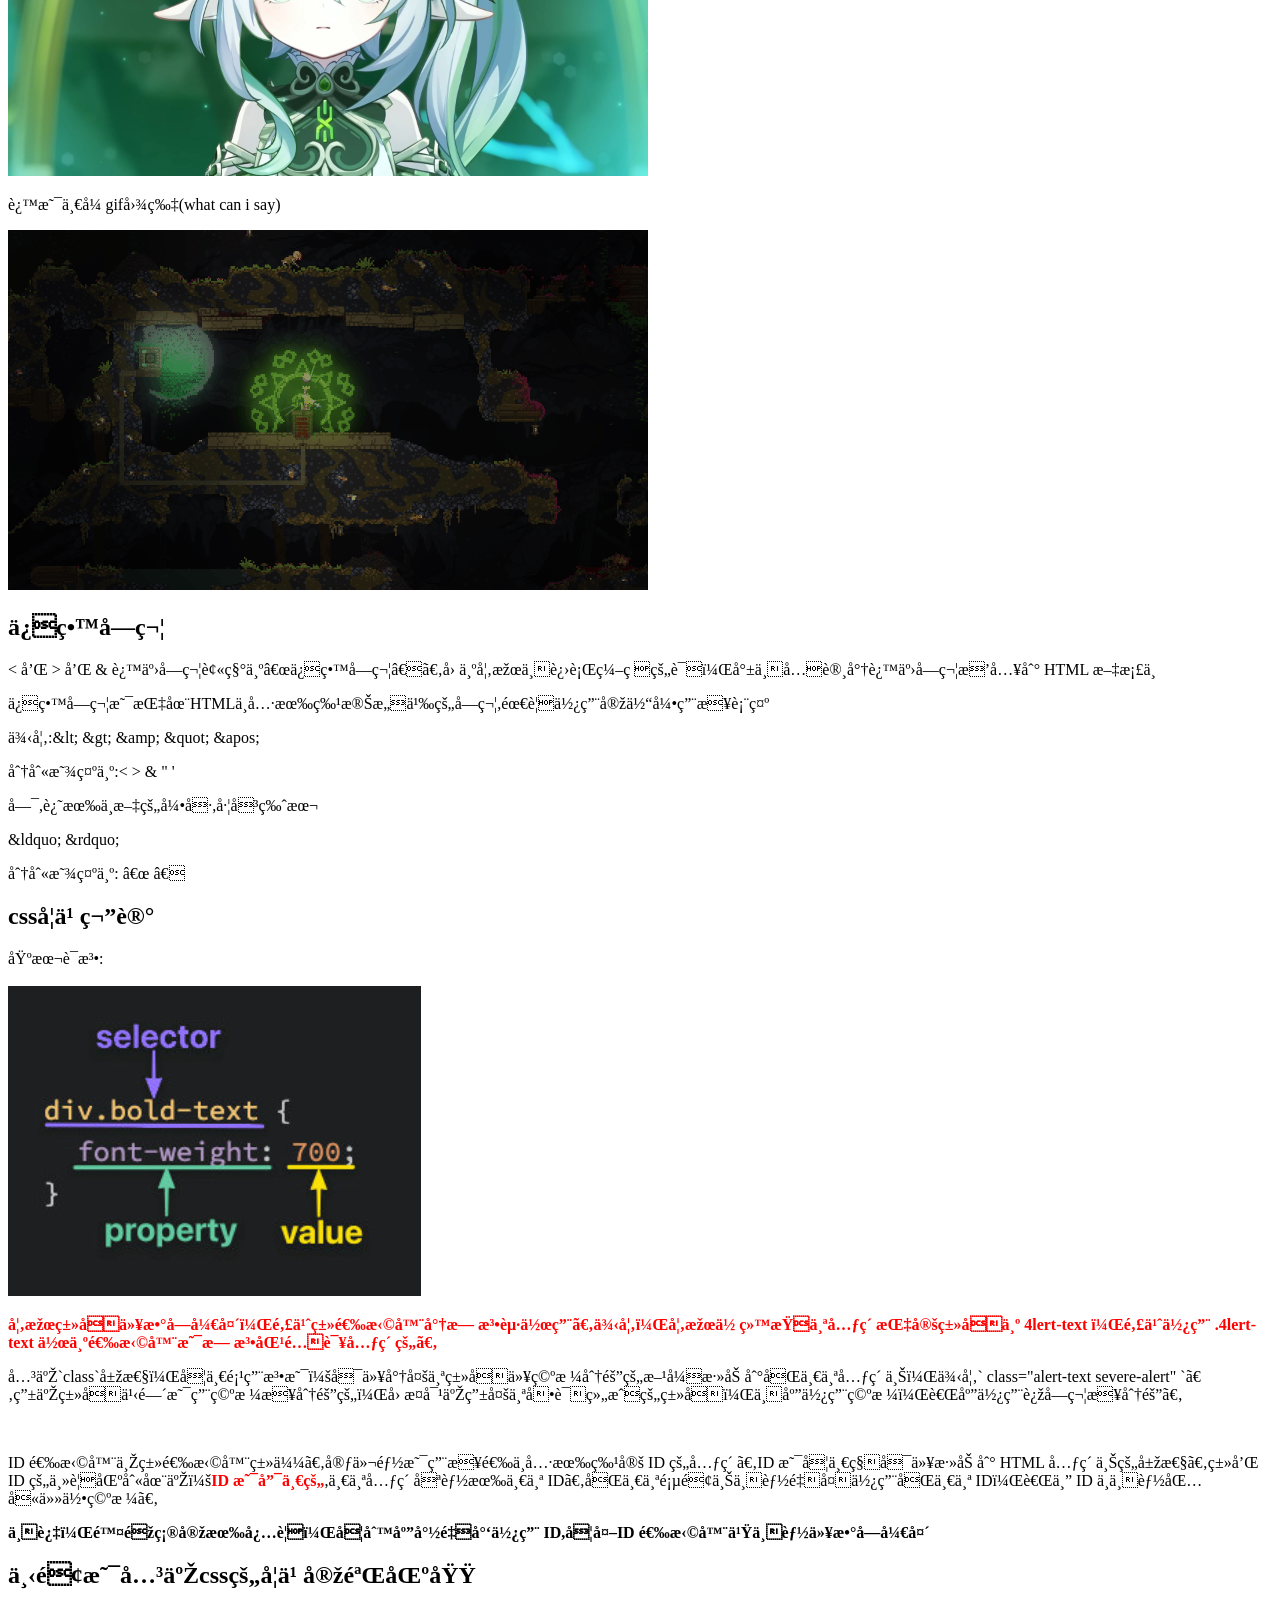
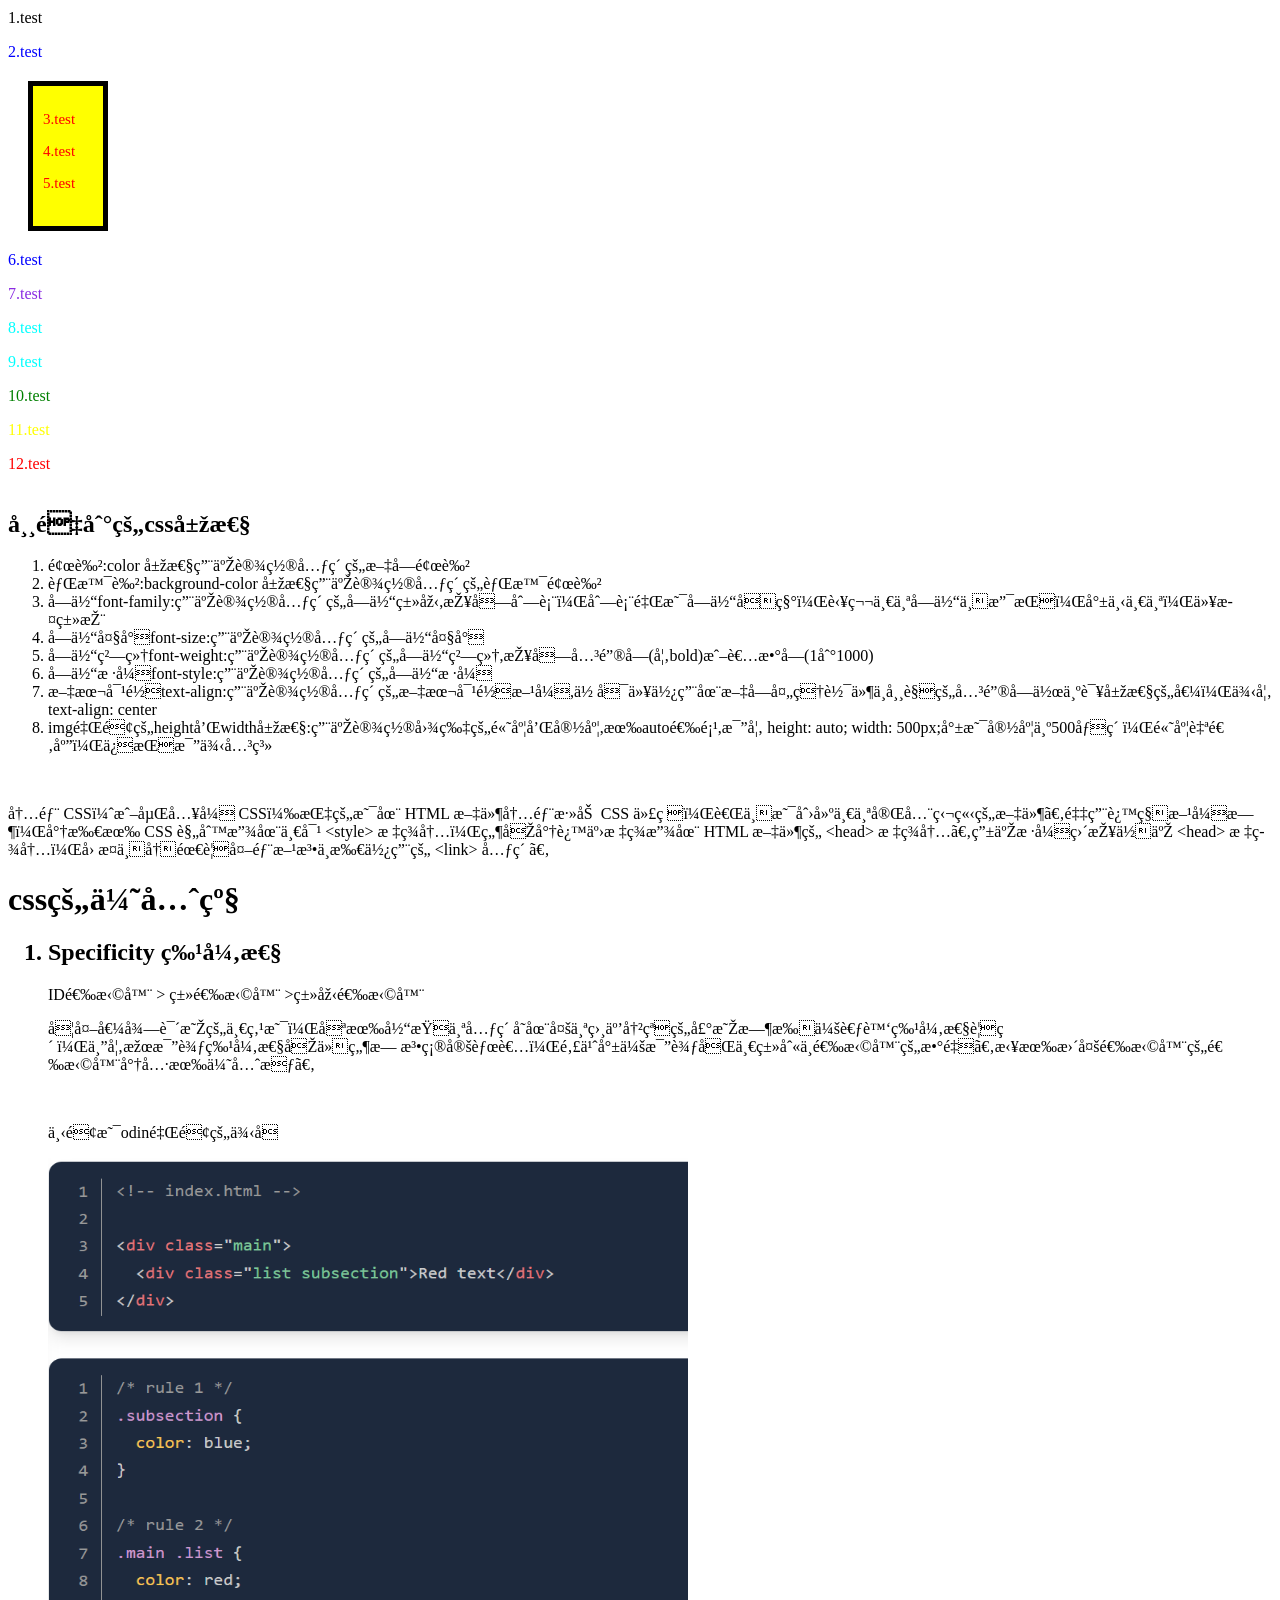
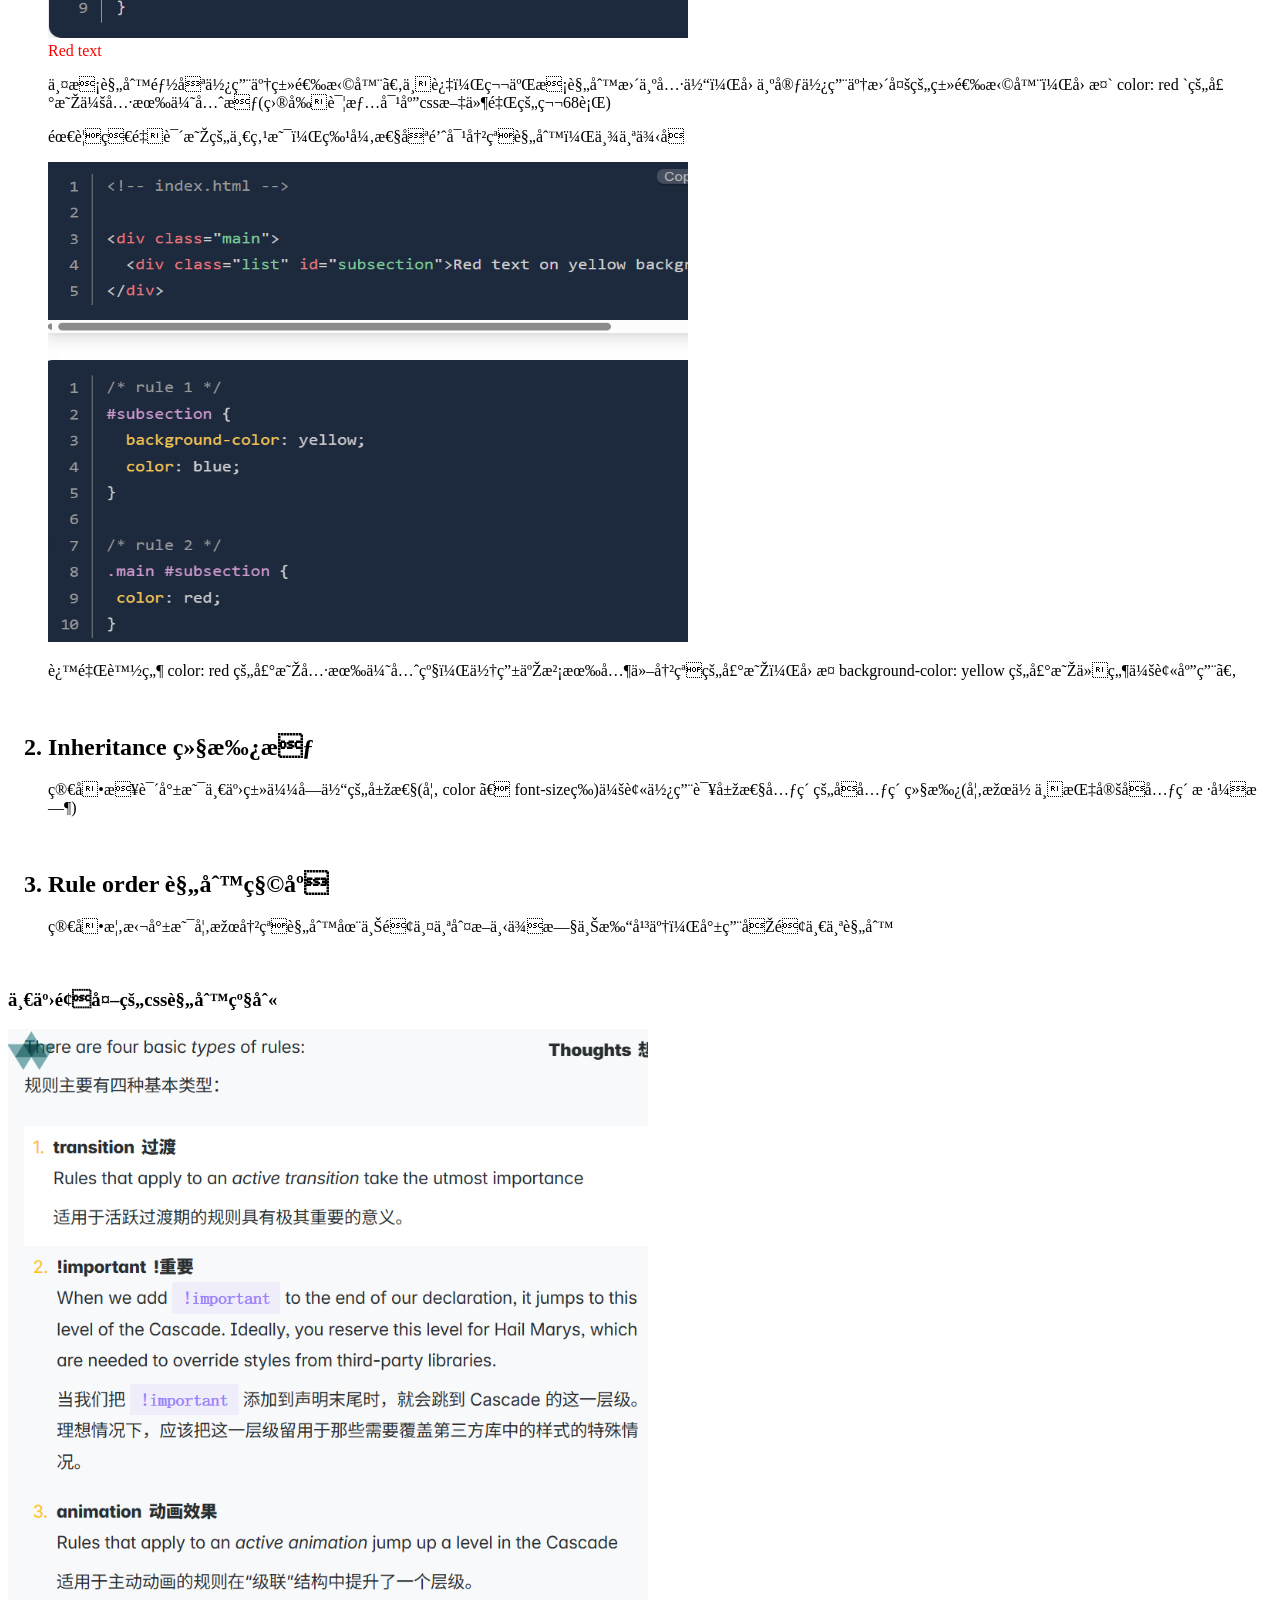
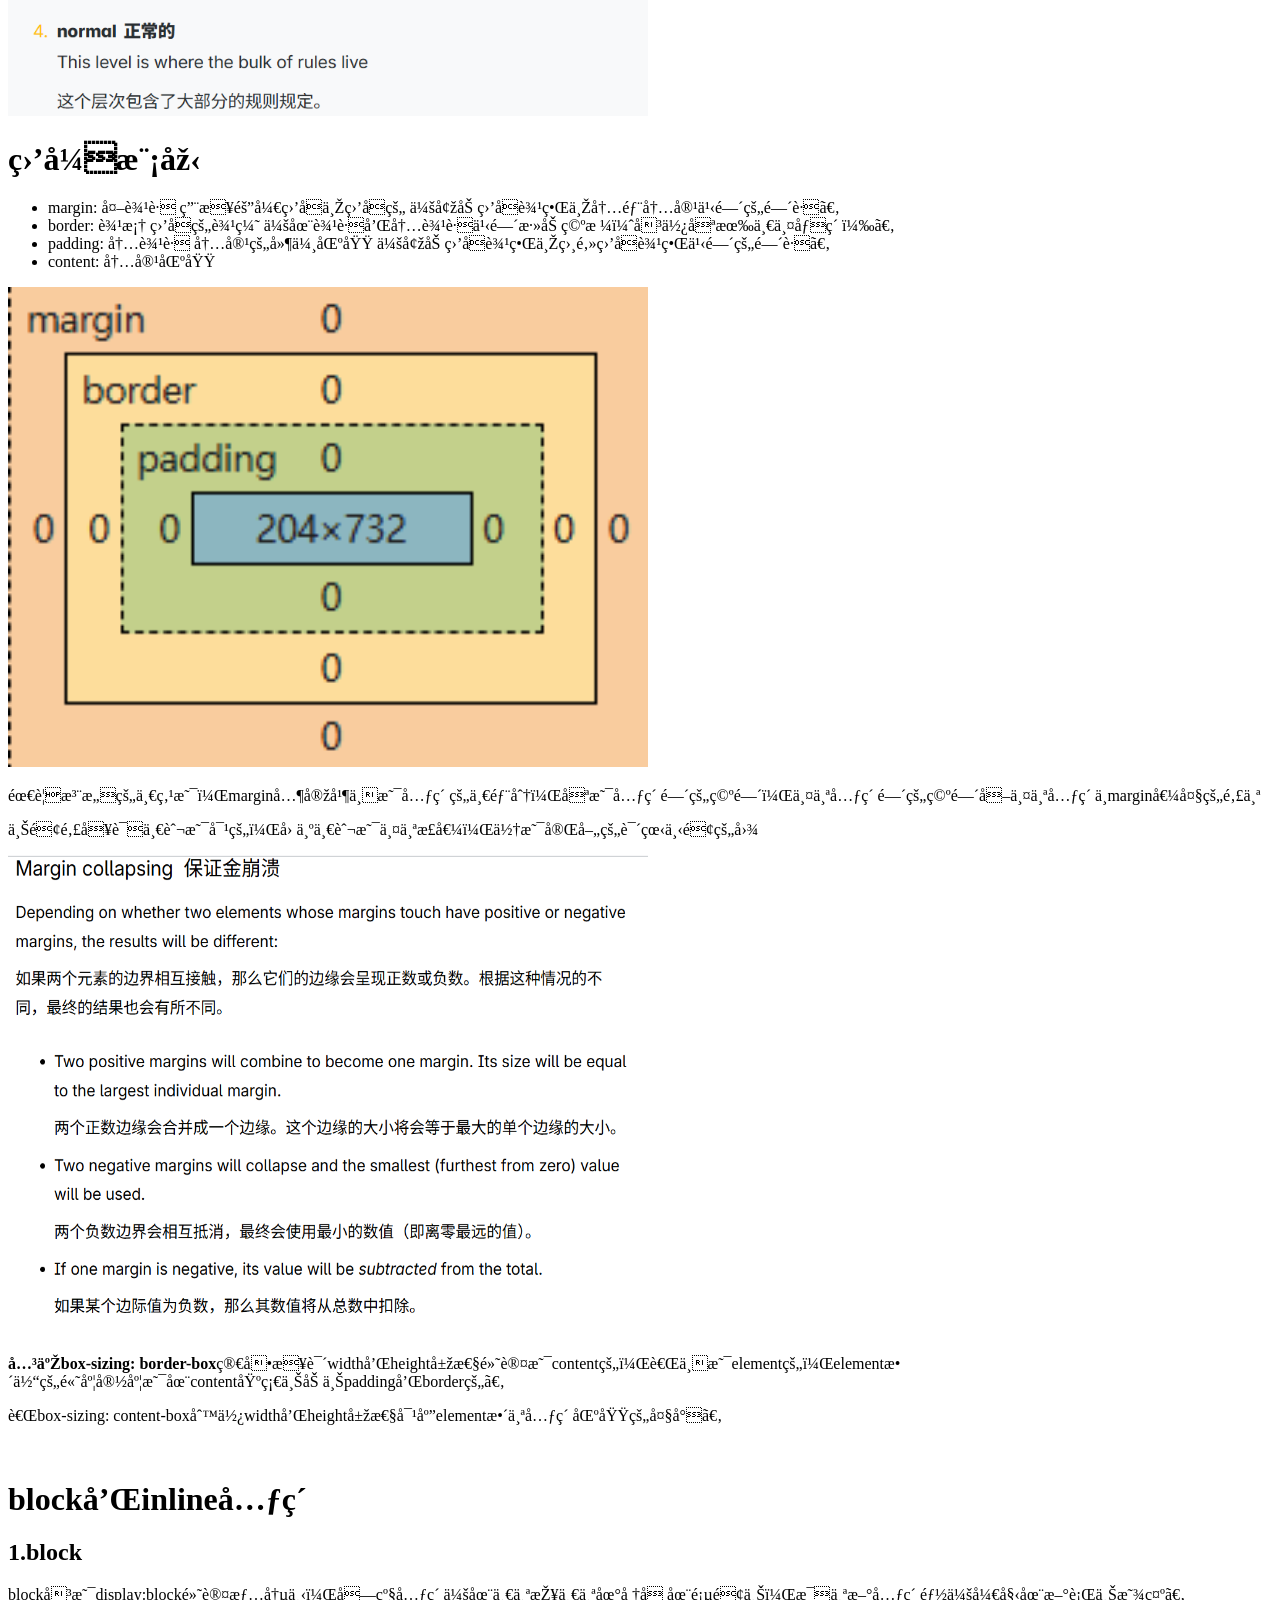
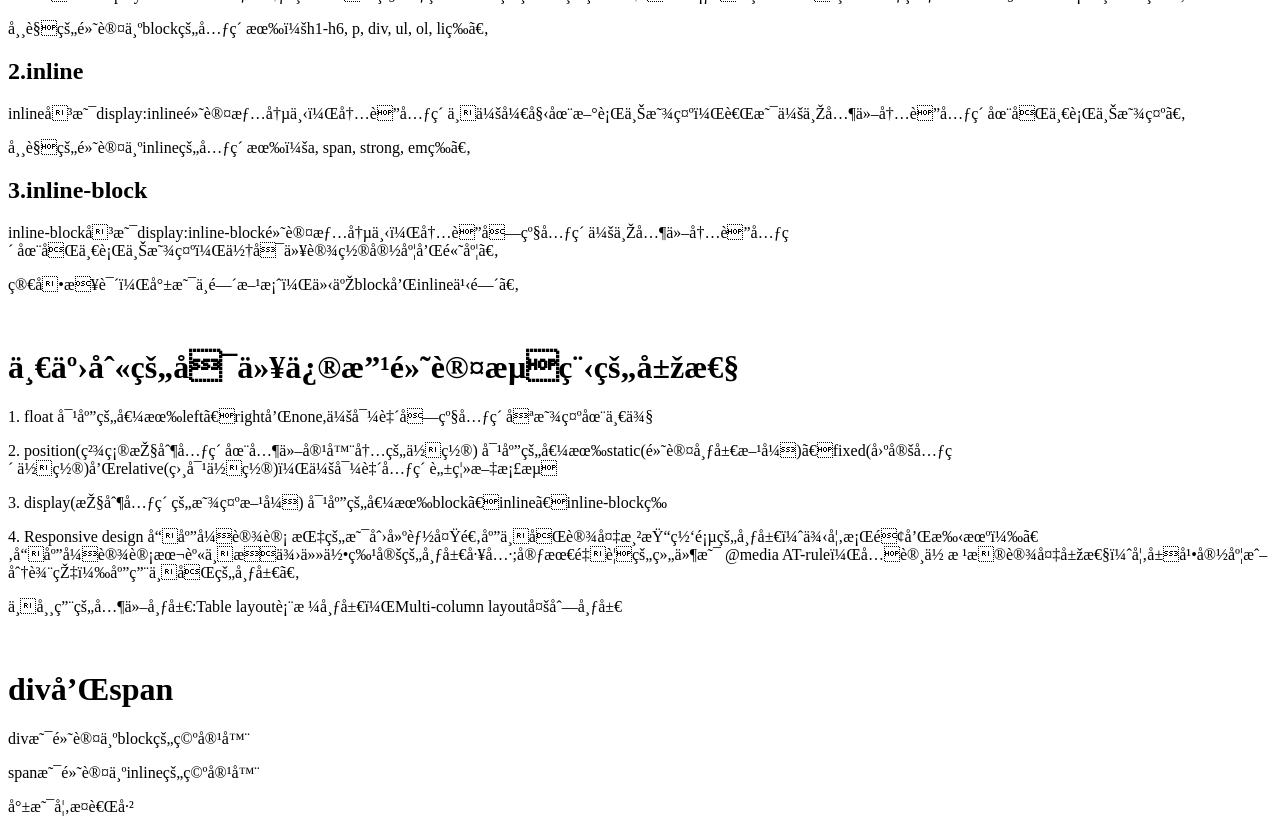
==== commit 8d99512d: "学了CSS在一些页面布局方面的知识" ====
--- a/html/index.html
+++ b/html/index.html
@@ -166,5 +166,30 @@
         <br>
         <p><strong>关于box-sizing: border-box</strong>简单来说width和height属性默认是content的，而不是element的，element整体的高度宽度是在content基础上加上padding和border的。</p>
         <p>而box-sizing: content-box则使width和height属性对应element整个元素区域的大小。</p>
+
+        <br>
+        <h1>block和inline元素</h1>
+        <h2>1.block</h2>
+        <p>block即是display:block默认情况下，块级元素会在一个接一个地堆叠在页面上，每个新元素都会开始在新行上显示。 </p>
+        <p>常见的默认为block的元素有：h1-h6, p, div, ul, ol, li等。</p>
+        <h2>2.inline</h2>
+        <p>inline即是display:inline默认情况下，内联元素不会开始在新行上显示，而是会与其他内联元素在同一行上显示。 </p>
+        <p>常见的默认为inline的元素有：a, span, strong, em等。</p>
+        <h2>3.inline-block</h2>
+        <p>inline-block即是display:inline-block默认情况下，内联块级元素会与其他内联元素在同一行上显示，但可以设置宽度和高度。</p>
+        <p>简单来说，就是中间方案，介于block和inline之间。</p>
+        <br>
+        <h1>一些别的可以修改默认流程的属性</h1>
+        <p>1. float 对应的值有left、right和none,会导致块级元素只显示在一侧</p>
+        <p>2. position(精确控制元素在其他容器内的位置) 对应的值有static(默认布局方式)、fixed(固定元素位置)和relative(相对位置)，会导致元素脱离文档流</p>
+        <p>3. display(控制元素的显示方式) 对应的值有block、inline、inline-block等</p>
+        <p>4. Responsive design  响应式设计 指的是创建能够适应不同设备渲染网页的布局（例如桌面和手机）。响应式设计本身不提供任何特定的布局工具;它最重要的组件是 @media AT-rule，允许你根据设备属性（如屏幕宽度或分辨率）应用不同的布局。</p>
+        <p>不常用的其他布局:Table layout表格布局，Multi-column layout多列布局</p>
+
+        <br>
+        <h1>div和span</h1>
+        <p>div是默认为block的空容器</p>
+        <p>span是默认为inline的空容器</p>
+        <p>就是如此而已</p>
         </body>
 </html>
